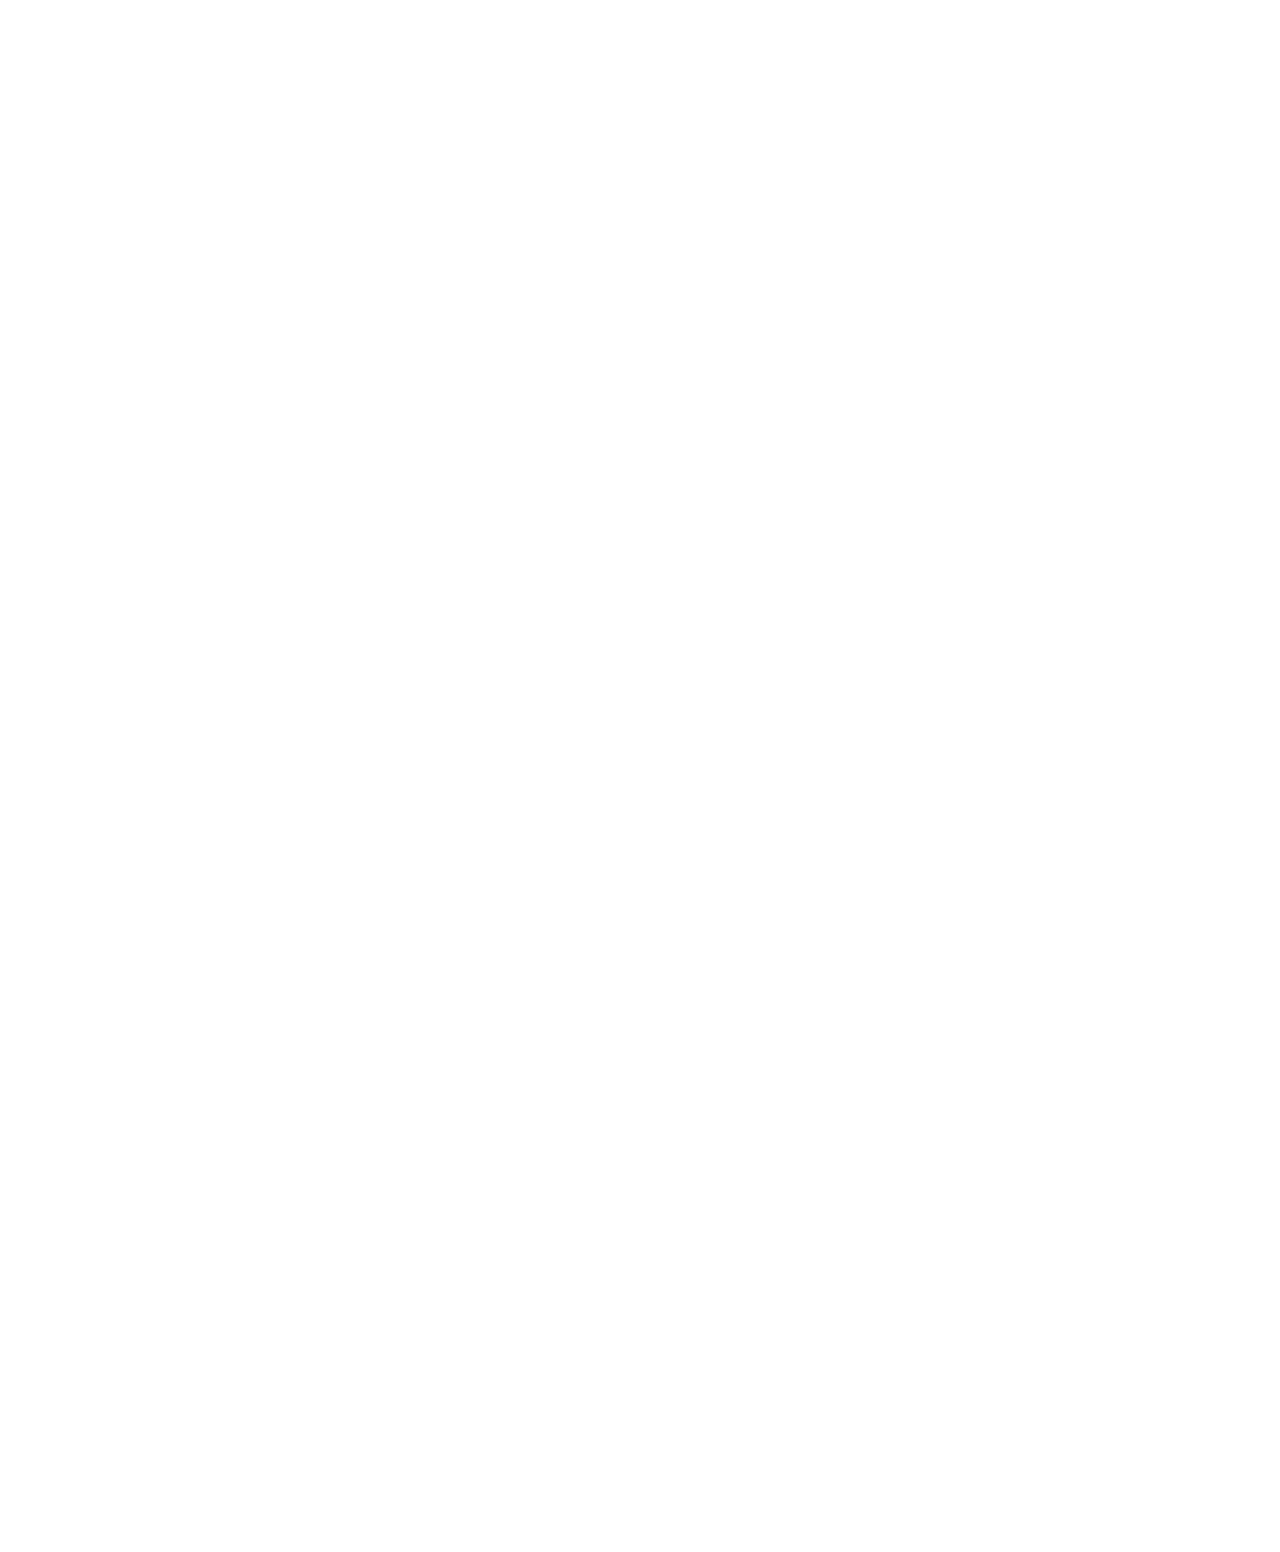
==== index.html @ a2ce95cb "added text animation" ====
<!DOCTYPE html>
<html>
  <head>
    <title>Arindam Nath</title>
    <meta charset="utf-8" />
    <meta
      name="viewport"
      content="width=device-width, initial-scale=1, user-scalable=no"
    />
    <link rel="stylesheet" href="assets/css/main.css" />
    <link rel="icon" type="image/x-icon" href="images/profile.png" />
    <noscript
      ><link rel="stylesheet" href="assets/css/noscript.css"
    /></noscript>
  </head>
  <body class="is-preload">
    <!-- Wrapper-->
    <div id="wrapper">
      <!-- Nav -->
      <nav id="nav">
        <a href="#" class="icon solid fa-home"><span>Home</span></a>
        <a href="#work" class="icon solid fa-folder"><span>Work</span></a>
        <a href="#contact" class="icon solid fa-envelope"
          ><span>Contact</span></a
        >
        <a
          href="https://www.linkedin.com/in/arindam-nath-828334123/"
          target="_blank"
          class="icon brands fa-linkedin"
          ><span>Linkedin</span></a
        >
      </nav>

      <!-- Main -->
      <div id="main">
        <!-- Me -->
        <article id="home" class="panel intro">
          <header>
            <h1 class="animate-charcter">Arindam Nath</h1>
            <p>Full Stack Developer</p>
            <div class="waviy">
              <span style="--i: 1">D</span>
              <span style="--i: 2">E</span>
              <span style="--i: 3">V</span>
              <span style="--i: 4">E</span>
              <span style="--i: 5">L</span>
              <span style="--i: 6">O</span>
              <span style="--i: 7">P</span>
              <span style="--i: 8">E</span>
              <span style="--i: 9">R</span>
            </div>
          </header>
          <a href="#work" class="jumplink pic">
            <span class="arrow icon solid fa-chevron-right"
              ><span>See my work</span></span
            >
            <img src="images/me.jpeg" alt="" />
          </a>
        </article>

        <!-- Work -->
        <article id="work" class="panel">
          <header>
            <h2>Work</h2>
          </header>
          <p>
            Phasellus enim sapien, blandit ullamcorper elementum eu, condimentum
            eu elit. Vestibulum ante ipsum primis in faucibus orci luctus et
            ultrices posuere cubilia luctus elit eget interdum.
          </p>
          <section>
            <div class="row">
              <div class="col-4 col-6-medium col-12-small">
                <a href="#" class="image fit"
                  ><img src="images/pic01.jpg" alt=""
                /></a>
              </div>
              <div class="col-4 col-6-medium col-12-small">
                <a href="#" class="image fit"
                  ><img src="images/pic02.jpg" alt=""
                /></a>
              </div>
              <div class="col-4 col-6-medium col-12-small">
                <a href="#" class="image fit"
                  ><img src="images/pic03.jpg" alt=""
                /></a>
              </div>
              <div class="col-4 col-6-medium col-12-small">
                <a href="#" class="image fit"
                  ><img src="images/pic04.jpg" alt=""
                /></a>
              </div>
              <div class="col-4 col-6-medium col-12-small">
                <a href="#" class="image fit"
                  ><img src="images/pic05.jpg" alt=""
                /></a>
              </div>
              <div class="col-4 col-6-medium col-12-small">
                <a href="#" class="image fit"
                  ><img src="images/pic06.jpg" alt=""
                /></a>
              </div>
              <div class="col-4 col-6-medium col-12-small">
                <a href="#" class="image fit"
                  ><img src="images/pic07.jpg" alt=""
                /></a>
              </div>
              <div class="col-4 col-6-medium col-12-small">
                <a href="#" class="image fit"
                  ><img src="images/pic08.jpg" alt=""
                /></a>
              </div>
              <div class="col-4 col-6-medium col-12-small">
                <a href="#" class="image fit"
                  ><img src="images/pic09.jpg" alt=""
                /></a>
              </div>
              <div class="col-4 col-6-medium col-12-small">
                <a href="#" class="image fit"
                  ><img src="images/pic10.jpg" alt=""
                /></a>
              </div>
              <div class="col-4 col-6-medium col-12-small">
                <a href="#" class="image fit"
                  ><img src="images/pic11.jpg" alt=""
                /></a>
              </div>
              <div class="col-4 col-6-medium col-12-small">
                <a href="#" class="image fit"
                  ><img src="images/pic12.jpg" alt=""
                /></a>
              </div>
            </div>
          </section>
        </article>

        <!-- Contact -->
        <article id="contact" class="panel">
          <header>
            <h2>Contact Me</h2>
          </header>
          <form action="https://formspree.io/f/xgeqvoky" method="POST">
            <div>
              <div class="row">
                <div class="col-6 col-12-medium">
                  <input type="text" name="name" placeholder="Name" />
                </div>
                <div class="col-6 col-12-medium">
                  <input type="text" name="email" placeholder="Email" />
                </div>
                <div class="col-12">
                  <input type="text" name="subject" placeholder="Subject" />
                </div>
                <div class="col-12">
                  <textarea
                    name="message"
                    placeholder="Message"
                    rows="6"
                  ></textarea>
                </div>
                <div class="col-12">
                  <input type="submit" value="Send Message" />
                </div>
              </div>
            </div>
          </form>
        </article>
      </div>
    </div>

    <!-- Scripts -->
    <script src="assets/js/jquery.min.js"></script>
    <script src="assets/js/browser.min.js"></script>
    <script src="assets/js/breakpoints.min.js"></script>
    <script src="assets/js/util.js"></script>
    <script src="assets/js/main.js"></script>
  </body>
</html>
---- assets/css/main.css ----
@import url('https://fonts.googleapis.com/css?family=Source+Sans+Pro:300,400,300italic,400italic');
@import url('fontawesome-all.min.css');

/*
	Astral by HTML5 UP
	html5up.net | @ajlkn
	Free for personal and commercial use under the CCA 3.0 license (html5up.net/license)
*/

html,
body,
div,
span,
applet,
object,
iframe,
h1,
h2,
h3,
h4,
h5,
h6,
p,
blockquote,
pre,
a,
abbr,
acronym,
address,
big,
cite,
code,
del,
dfn,
em,
img,
ins,
kbd,
q,
s,
samp,
small,
strike,
strong,
sub,
sup,
tt,
var,
b,
u,
i,
center,
dl,
dt,
dd,
ol,
ul,
li,
fieldset,
form,
label,
legend,
table,
caption,
tbody,
tfoot,
thead,
tr,
th,
td,
article,
aside,
canvas,
details,
embed,
figure,
figcaption,
footer,
header,
hgroup,
menu,
nav,
output,
ruby,
section,
summary,
time,
mark,
audio,
video {
  margin: 0;
  padding: 0;
  border: 0;
  font-size: 100%;
  font: inherit;
  vertical-align: baseline;
}

article,
aside,
details,
figcaption,
figure,
footer,
header,
hgroup,
menu,
nav,
section {
  display: block;
}

body {
  line-height: 1;
}

ol,
ul {
  list-style: none;
}

blockquote,
q {
  quotes: none;
}

blockquote:before,
blockquote:after,
q:before,
q:after {
  content: '';
  content: none;
}

table {
  border-collapse: collapse;
  border-spacing: 0;
}

body {
  -webkit-text-size-adjust: none;
}

mark {
  background-color: transparent;
  color: inherit;
}

input::-moz-focus-inner {
  border: 0;
  padding: 0;
}

input,
select,
textarea {
  -moz-appearance: none;
  -webkit-appearance: none;
  -ms-appearance: none;
  appearance: none;
}

/* Row */

.row {
  display: flex;
  flex-wrap: wrap;
  box-sizing: border-box;
  align-items: stretch;
}

.row > * {
  box-sizing: border-box;
}

.row.gtr-uniform > * > :last-child {
  margin-bottom: 0;
}

.row.aln-left {
  justify-content: flex-start;
}

.row.aln-center {
  justify-content: center;
}

.row.aln-right {
  justify-content: flex-end;
}

.row.aln-top {
  align-items: flex-start;
}

.row.aln-middle {
  align-items: center;
}

.row.aln-bottom {
  align-items: flex-end;
}

.row > .imp {
  order: -1;
}

.row > .col-1 {
  width: 8.33333%;
}

.row > .off-1 {
  margin-left: 8.33333%;
}

.row > .col-2 {
  width: 16.66667%;
}

.row > .off-2 {
  margin-left: 16.66667%;
}

.row > .col-3 {
  width: 25%;
}

.row > .off-3 {
  margin-left: 25%;
}

.row > .col-4 {
  width: 33.33333%;
}

.row > .off-4 {
  margin-left: 33.33333%;
}

.row > .col-5 {
  width: 41.66667%;
}

.row > .off-5 {
  margin-left: 41.66667%;
}

.row > .col-6 {
  width: 50%;
}

.row > .off-6 {
  margin-left: 50%;
}

.row > .col-7 {
  width: 58.33333%;
}

.row > .off-7 {
  margin-left: 58.33333%;
}

.row > .col-8 {
  width: 66.66667%;
}

.row > .off-8 {
  margin-left: 66.66667%;
}

.row > .col-9 {
  width: 75%;
}

.row > .off-9 {
  margin-left: 75%;
}

.row > .col-10 {
  width: 83.33333%;
}

.row > .off-10 {
  margin-left: 83.33333%;
}

.row > .col-11 {
  width: 91.66667%;
}

.row > .off-11 {
  margin-left: 91.66667%;
}

.row > .col-12 {
  width: 100%;
}

.row > .off-12 {
  margin-left: 100%;
}

.row.gtr-0 {
  margin-top: 0em;
  margin-left: 0em;
}

.row.gtr-0 > * {
  padding: 0em 0 0 0em;
}

.row.gtr-0.gtr-uniform {
  margin-top: 0em;
}

.row.gtr-0.gtr-uniform > * {
  padding-top: 0em;
}

.row.gtr-25 {
  margin-top: -0.3125em;
  margin-left: -0.3125em;
}

.row.gtr-25 > * {
  padding: 0.3125em 0 0 0.3125em;
}

.row.gtr-25.gtr-uniform {
  margin-top: -0.3125em;
}

.row.gtr-25.gtr-uniform > * {
  padding-top: 0.3125em;
}

.row.gtr-50 {
  margin-top: -0.625em;
  margin-left: -0.625em;
}

.row.gtr-50 > * {
  padding: 0.625em 0 0 0.625em;
}

.row.gtr-50.gtr-uniform {
  margin-top: -0.625em;
}

.row.gtr-50.gtr-uniform > * {
  padding-top: 0.625em;
}

.row {
  margin-top: -1.25em;
  margin-left: -1.25em;
}

.row > * {
  padding: 1.25em 0 0 1.25em;
}

.row.gtr-uniform {
  margin-top: -1.25em;
}

.row.gtr-uniform > * {
  padding-top: 1.25em;
}

.row.gtr-150 {
  margin-top: -1.875em;
  margin-left: -1.875em;
}

.row.gtr-150 > * {
  padding: 1.875em 0 0 1.875em;
}

.row.gtr-150.gtr-uniform {
  margin-top: -1.875em;
}

.row.gtr-150.gtr-uniform > * {
  padding-top: 1.875em;
}

.row.gtr-200 {
  margin-top: -2.5em;
  margin-left: -2.5em;
}

.row.gtr-200 > * {
  padding: 2.5em 0 0 2.5em;
}

.row.gtr-200.gtr-uniform {
  margin-top: -2.5em;
}

.row.gtr-200.gtr-uniform > * {
  padding-top: 2.5em;
}

@media screen and (max-width: 1680px) {
  .row {
    display: flex;
    flex-wrap: wrap;
    box-sizing: border-box;
    align-items: stretch;
  }

  .row > * {
    box-sizing: border-box;
  }

  .row.gtr-uniform > * > :last-child {
    margin-bottom: 0;
  }

  .row.aln-left {
    justify-content: flex-start;
  }

  .row.aln-center {
    justify-content: center;
  }

  .row.aln-right {
    justify-content: flex-end;
  }

  .row.aln-top {
    align-items: flex-start;
  }

  .row.aln-middle {
    align-items: center;
  }

  .row.aln-bottom {
    align-items: flex-end;
  }

  .row > .imp-xlarge {
    order: -1;
  }

  .row > .col-1-xlarge {
    width: 8.33333%;
  }

  .row > .off-1-xlarge {
    margin-left: 8.33333%;
  }

  .row > .col-2-xlarge {
    width: 16.66667%;
  }

  .row > .off-2-xlarge {
    margin-left: 16.66667%;
  }

  .row > .col-3-xlarge {
    width: 25%;
  }

  .row > .off-3-xlarge {
    margin-left: 25%;
  }

  .row > .col-4-xlarge {
    width: 33.33333%;
  }

  .row > .off-4-xlarge {
    margin-left: 33.33333%;
  }

  .row > .col-5-xlarge {
    width: 41.66667%;
  }

  .row > .off-5-xlarge {
    margin-left: 41.66667%;
  }

  .row > .col-6-xlarge {
    width: 50%;
  }

  .row > .off-6-xlarge {
    margin-left: 50%;
  }

  .row > .col-7-xlarge {
    width: 58.33333%;
  }

  .row > .off-7-xlarge {
    margin-left: 58.33333%;
  }

  .row > .col-8-xlarge {
    width: 66.66667%;
  }

  .row > .off-8-xlarge {
    margin-left: 66.66667%;
  }

  .row > .col-9-xlarge {
    width: 75%;
  }

  .row > .off-9-xlarge {
    margin-left: 75%;
  }

  .row > .col-10-xlarge {
    width: 83.33333%;
  }

  .row > .off-10-xlarge {
    margin-left: 83.33333%;
  }

  .row > .col-11-xlarge {
    width: 91.66667%;
  }

  .row > .off-11-xlarge {
    margin-left: 91.66667%;
  }

  .row > .col-12-xlarge {
    width: 100%;
  }

  .row > .off-12-xlarge {
    margin-left: 100%;
  }

  .row.gtr-0 {
    margin-top: 0em;
    margin-left: 0em;
  }

  .row.gtr-0 > * {
    padding: 0em 0 0 0em;
  }

  .row.gtr-0.gtr-uniform {
    margin-top: 0em;
  }

  .row.gtr-0.gtr-uniform > * {
    padding-top: 0em;
  }

  .row.gtr-25 {
    margin-top: -0.3125em;
    margin-left: -0.3125em;
  }

  .row.gtr-25 > * {
    padding: 0.3125em 0 0 0.3125em;
  }

  .row.gtr-25.gtr-uniform {
    margin-top: -0.3125em;
  }

  .row.gtr-25.gtr-uniform > * {
    padding-top: 0.3125em;
  }

  .row.gtr-50 {
    margin-top: -0.625em;
    margin-left: -0.625em;
  }

  .row.gtr-50 > * {
    padding: 0.625em 0 0 0.625em;
  }

  .row.gtr-50.gtr-uniform {
    margin-top: -0.625em;
  }

  .row.gtr-50.gtr-uniform > * {
    padding-top: 0.625em;
  }

  .row {
    margin-top: -1.25em;
    margin-left: -1.25em;
  }

  .row > * {
    padding: 1.25em 0 0 1.25em;
  }

  .row.gtr-uniform {
    margin-top: -1.25em;
  }

  .row.gtr-uniform > * {
    padding-top: 1.25em;
  }

  .row.gtr-150 {
    margin-top: -1.875em;
    margin-left: -1.875em;
  }

  .row.gtr-150 > * {
    padding: 1.875em 0 0 1.875em;
  }

  .row.gtr-150.gtr-uniform {
    margin-top: -1.875em;
  }

  .row.gtr-150.gtr-uniform > * {
    padding-top: 1.875em;
  }

  .row.gtr-200 {
    margin-top: -2.5em;
    margin-left: -2.5em;
  }

  .row.gtr-200 > * {
    padding: 2.5em 0 0 2.5em;
  }

  .row.gtr-200.gtr-uniform {
    margin-top: -2.5em;
  }

  .row.gtr-200.gtr-uniform > * {
    padding-top: 2.5em;
  }
}

@media screen and (max-width: 1280px) {
  .row {
    display: flex;
    flex-wrap: wrap;
    box-sizing: border-box;
    align-items: stretch;
  }

  .row > * {
    box-sizing: border-box;
  }

  .row.gtr-uniform > * > :last-child {
    margin-bottom: 0;
  }

  .row.aln-left {
    justify-content: flex-start;
  }

  .row.aln-center {
    justify-content: center;
  }

  .row.aln-right {
    justify-content: flex-end;
  }

  .row.aln-top {
    align-items: flex-start;
  }

  .row.aln-middle {
    align-items: center;
  }

  .row.aln-bottom {
    align-items: flex-end;
  }

  .row > .imp-large {
    order: -1;
  }

  .row > .col-1-large {
    width: 8.33333%;
  }

  .row > .off-1-large {
    margin-left: 8.33333%;
  }

  .row > .col-2-large {
    width: 16.66667%;
  }

  .row > .off-2-large {
    margin-left: 16.66667%;
  }

  .row > .col-3-large {
    width: 25%;
  }

  .row > .off-3-large {
    margin-left: 25%;
  }

  .row > .col-4-large {
    width: 33.33333%;
  }

  .row > .off-4-large {
    margin-left: 33.33333%;
  }

  .row > .col-5-large {
    width: 41.66667%;
  }

  .row > .off-5-large {
    margin-left: 41.66667%;
  }

  .row > .col-6-large {
    width: 50%;
  }

  .row > .off-6-large {
    margin-left: 50%;
  }

  .row > .col-7-large {
    width: 58.33333%;
  }

  .row > .off-7-large {
    margin-left: 58.33333%;
  }

  .row > .col-8-large {
    width: 66.66667%;
  }

  .row > .off-8-large {
    margin-left: 66.66667%;
  }

  .row > .col-9-large {
    width: 75%;
  }

  .row > .off-9-large {
    margin-left: 75%;
  }

  .row > .col-10-large {
    width: 83.33333%;
  }

  .row > .off-10-large {
    margin-left: 83.33333%;
  }

  .row > .col-11-large {
    width: 91.66667%;
  }

  .row > .off-11-large {
    margin-left: 91.66667%;
  }

  .row > .col-12-large {
    width: 100%;
  }

  .row > .off-12-large {
    margin-left: 100%;
  }

  .row.gtr-0 {
    margin-top: 0em;
    margin-left: 0em;
  }

  .row.gtr-0 > * {
    padding: 0em 0 0 0em;
  }

  .row.gtr-0.gtr-uniform {
    margin-top: 0em;
  }

  .row.gtr-0.gtr-uniform > * {
    padding-top: 0em;
  }

  .row.gtr-25 {
    margin-top: -0.3125em;
    margin-left: -0.3125em;
  }

  .row.gtr-25 > * {
    padding: 0.3125em 0 0 0.3125em;
  }

  .row.gtr-25.gtr-uniform {
    margin-top: -0.3125em;
  }

  .row.gtr-25.gtr-uniform > * {
    padding-top: 0.3125em;
  }

  .row.gtr-50 {
    margin-top: -0.625em;
    margin-left: -0.625em;
  }

  .row.gtr-50 > * {
    padding: 0.625em 0 0 0.625em;
  }

  .row.gtr-50.gtr-uniform {
    margin-top: -0.625em;
  }

  .row.gtr-50.gtr-uniform > * {
    padding-top: 0.625em;
  }

  .row {
    margin-top: -1.25em;
    margin-left: -1.25em;
  }

  .row > * {
    padding: 1.25em 0 0 1.25em;
  }

  .row.gtr-uniform {
    margin-top: -1.25em;
  }

  .row.gtr-uniform > * {
    padding-top: 1.25em;
  }

  .row.gtr-150 {
    margin-top: -1.875em;
    margin-left: -1.875em;
  }

  .row.gtr-150 > * {
    padding: 1.875em 0 0 1.875em;
  }

  .row.gtr-150.gtr-uniform {
    margin-top: -1.875em;
  }

  .row.gtr-150.gtr-uniform > * {
    padding-top: 1.875em;
  }

  .row.gtr-200 {
    margin-top: -2.5em;
    margin-left: -2.5em;
  }

  .row.gtr-200 > * {
    padding: 2.5em 0 0 2.5em;
  }

  .row.gtr-200.gtr-uniform {
    margin-top: -2.5em;
  }

  .row.gtr-200.gtr-uniform > * {
    padding-top: 2.5em;
  }
}

@media screen and (max-width: 980px) {
  .row {
    display: flex;
    flex-wrap: wrap;
    box-sizing: border-box;
    align-items: stretch;
  }

  .row > * {
    box-sizing: border-box;
  }

  .row.gtr-uniform > * > :last-child {
    margin-bottom: 0;
  }

  .row.aln-left {
    justify-content: flex-start;
  }

  .row.aln-center {
    justify-content: center;
  }

  .row.aln-right {
    justify-content: flex-end;
  }

  .row.aln-top {
    align-items: flex-start;
  }

  .row.aln-middle {
    align-items: center;
  }

  .row.aln-bottom {
    align-items: flex-end;
  }

  .row > .imp-medium {
    order: -1;
  }

  .row > .col-1-medium {
    width: 8.33333%;
  }

  .row > .off-1-medium {
    margin-left: 8.33333%;
  }

  .row > .col-2-medium {
    width: 16.66667%;
  }

  .row > .off-2-medium {
    margin-left: 16.66667%;
  }

  .row > .col-3-medium {
    width: 25%;
  }

  .row > .off-3-medium {
    margin-left: 25%;
  }

  .row > .col-4-medium {
    width: 33.33333%;
  }

  .row > .off-4-medium {
    margin-left: 33.33333%;
  }

  .row > .col-5-medium {
    width: 41.66667%;
  }

  .row > .off-5-medium {
    margin-left: 41.66667%;
  }

  .row > .col-6-medium {
    width: 50%;
  }

  .row > .off-6-medium {
    margin-left: 50%;
  }

  .row > .col-7-medium {
    width: 58.33333%;
  }

  .row > .off-7-medium {
    margin-left: 58.33333%;
  }

  .row > .col-8-medium {
    width: 66.66667%;
  }

  .row > .off-8-medium {
    margin-left: 66.66667%;
  }

  .row > .col-9-medium {
    width: 75%;
  }

  .row > .off-9-medium {
    margin-left: 75%;
  }

  .row > .col-10-medium {
    width: 83.33333%;
  }

  .row > .off-10-medium {
    margin-left: 83.33333%;
  }

  .row > .col-11-medium {
    width: 91.66667%;
  }

  .row > .off-11-medium {
    margin-left: 91.66667%;
  }

  .row > .col-12-medium {
    width: 100%;
  }

  .row > .off-12-medium {
    margin-left: 100%;
  }

  .row.gtr-0 {
    margin-top: 0em;
    margin-left: 0em;
  }

  .row.gtr-0 > * {
    padding: 0em 0 0 0em;
  }

  .row.gtr-0.gtr-uniform {
    margin-top: 0em;
  }

  .row.gtr-0.gtr-uniform > * {
    padding-top: 0em;
  }

  .row.gtr-25 {
    margin-top: -0.3125em;
    margin-left: -0.3125em;
  }

  .row.gtr-25 > * {
    padding: 0.3125em 0 0 0.3125em;
  }

  .row.gtr-25.gtr-uniform {
    margin-top: -0.3125em;
  }

  .row.gtr-25.gtr-uniform > * {
    padding-top: 0.3125em;
  }

  .row.gtr-50 {
    margin-top: -0.625em;
    margin-left: -0.625em;
  }

  .row.gtr-50 > * {
    padding: 0.625em 0 0 0.625em;
  }

  .row.gtr-50.gtr-uniform {
    margin-top: -0.625em;
  }

  .row.gtr-50.gtr-uniform > * {
    padding-top: 0.625em;
  }

  .row {
    margin-top: -1.25em;
    margin-left: -1.25em;
  }

  .row > * {
    padding: 1.25em 0 0 1.25em;
  }

  .row.gtr-uniform {
    margin-top: -1.25em;
  }

  .row.gtr-uniform > * {
    padding-top: 1.25em;
  }

  .row.gtr-150 {
    margin-top: -1.875em;
    margin-left: -1.875em;
  }

  .row.gtr-150 > * {
    padding: 1.875em 0 0 1.875em;
  }

  .row.gtr-150.gtr-uniform {
    margin-top: -1.875em;
  }

  .row.gtr-150.gtr-uniform > * {
    padding-top: 1.875em;
  }

  .row.gtr-200 {
    margin-top: -2.5em;
    margin-left: -2.5em;
  }

  .row.gtr-200 > * {
    padding: 2.5em 0 0 2.5em;
  }

  .row.gtr-200.gtr-uniform {
    margin-top: -2.5em;
  }

  .row.gtr-200.gtr-uniform > * {
    padding-top: 2.5em;
  }
}

@media screen and (max-width: 736px) {
  .row {
    display: flex;
    flex-wrap: wrap;
    box-sizing: border-box;
    align-items: stretch;
  }

  .row > * {
    box-sizing: border-box;
  }

  .row.gtr-uniform > * > :last-child {
    margin-bottom: 0;
  }

  .row.aln-left {
    justify-content: flex-start;
  }

  .row.aln-center {
    justify-content: center;
  }

  .row.aln-right {
    justify-content: flex-end;
  }

  .row.aln-top {
    align-items: flex-start;
  }

  .row.aln-middle {
    align-items: center;
  }

  .row.aln-bottom {
    align-items: flex-end;
  }

  .row > .imp-small {
    order: -1;
  }

  .row > .col-1-small {
    width: 8.33333%;
  }

  .row > .off-1-small {
    margin-left: 8.33333%;
  }

  .row > .col-2-small {
    width: 16.66667%;
  }

  .row > .off-2-small {
    margin-left: 16.66667%;
  }

  .row > .col-3-small {
    width: 25%;
  }

  .row > .off-3-small {
    margin-left: 25%;
  }

  .row > .col-4-small {
    width: 33.33333%;
  }

  .row > .off-4-small {
    margin-left: 33.33333%;
  }

  .row > .col-5-small {
    width: 41.66667%;
  }

  .row > .off-5-small {
    margin-left: 41.66667%;
  }

  .row > .col-6-small {
    width: 50%;
  }

  .row > .off-6-small {
    margin-left: 50%;
  }

  .row > .col-7-small {
    width: 58.33333%;
  }

  .row > .off-7-small {
    margin-left: 58.33333%;
  }

  .row > .col-8-small {
    width: 66.66667%;
  }

  .row > .off-8-small {
    margin-left: 66.66667%;
  }

  .row > .col-9-small {
    width: 75%;
  }

  .row > .off-9-small {
    margin-left: 75%;
  }

  .row > .col-10-small {
    width: 83.33333%;
  }

  .row > .off-10-small {
    margin-left: 83.33333%;
  }

  .row > .col-11-small {
    width: 91.66667%;
  }

  .row > .off-11-small {
    margin-left: 91.66667%;
  }

  .row > .col-12-small {
    width: 100%;
  }

  .row > .off-12-small {
    margin-left: 100%;
  }

  .row.gtr-0 {
    margin-top: 0em;
    margin-left: 0em;
  }

  .row.gtr-0 > * {
    padding: 0em 0 0 0em;
  }

  .row.gtr-0.gtr-uniform {
    margin-top: 0em;
  }

  .row.gtr-0.gtr-uniform > * {
    padding-top: 0em;
  }

  .row.gtr-25 {
    margin-top: -0.3125em;
    margin-left: -0.3125em;
  }

  .row.gtr-25 > * {
    padding: 0.3125em 0 0 0.3125em;
  }

  .row.gtr-25.gtr-uniform {
    margin-top: -0.3125em;
  }

  .row.gtr-25.gtr-uniform > * {
    padding-top: 0.3125em;
  }

  .row.gtr-50 {
    margin-top: -0.625em;
    margin-left: -0.625em;
  }

  .row.gtr-50 > * {
    padding: 0.625em 0 0 0.625em;
  }

  .row.gtr-50.gtr-uniform {
    margin-top: -0.625em;
  }

  .row.gtr-50.gtr-uniform > * {
    padding-top: 0.625em;
  }

  .row {
    margin-top: -1.25em;
    margin-left: -1.25em;
  }

  .row > * {
    padding: 1.25em 0 0 1.25em;
  }

  .row.gtr-uniform {
    margin-top: -1.25em;
  }

  .row.gtr-uniform > * {
    padding-top: 1.25em;
  }

  .row.gtr-150 {
    margin-top: -1.875em;
    margin-left: -1.875em;
  }

  .row.gtr-150 > * {
    padding: 1.875em 0 0 1.875em;
  }

  .row.gtr-150.gtr-uniform {
    margin-top: -1.875em;
  }

  .row.gtr-150.gtr-uniform > * {
    padding-top: 1.875em;
  }

  .row.gtr-200 {
    margin-top: -2.5em;
    margin-left: -2.5em;
  }

  .row.gtr-200 > * {
    padding: 2.5em 0 0 2.5em;
  }

  .row.gtr-200.gtr-uniform {
    margin-top: -2.5em;
  }

  .row.gtr-200.gtr-uniform > * {
    padding-top: 2.5em;
  }
}

/* Basic */

html {
  box-sizing: border-box;
}

*,
*:before,
*:after {
  box-sizing: inherit;
}

body {
  background-image: url('images/overlay.png'), url('images/bg.jpg');
  background-repeat: repeat, no-repeat;
  background-size: auto, 100% 100%;
  background-attachment: fixed;
  overflow-y: scroll;
}

body.is-preload *,
body.is-preload *:before,
body.is-preload *:after {
  -moz-animation: none !important;
  -webkit-animation: none !important;
  -ms-animation: none !important;
  animation: none !important;
  -moz-transition: none !important;
  -webkit-transition: none !important;
  -ms-transition: none !important;
  transition: none !important;
}

body,
input,
textarea,
select {
  font-family: 'Source Sans Pro', sans-serif;
  font-weight: 300;
  color: #777777;
  font-size: 20pt;
  line-height: 1.75em;
}

@media screen and (max-width: 1680px) {
  body,
  input,
  textarea,
  select {
    font-size: 15pt;
  }
}

@media screen and (max-width: 1280px) {
  body,
  input,
  textarea,
  select {
    font-size: 14pt;
  }
}

@media screen and (max-width: 736px) {
  body,
  input,
  textarea,
  select {
    font-size: 12pt;
  }
}

@media screen and (max-width: 360px) {
  body,
  input,
  textarea,
  select {
    font-size: 11pt;
  }
}

strong,
b,
h1,
h2,
h3,
h4,
h5,
h6 {
  font-weight: 400;
  color: #363636;
}

h1 {
  font-size: 2.4em;
  letter-spacing: -0.015em;
}

h2 {
  font-size: 1.8em;
  letter-spacing: -0.015em;
}

h3,
h4,
h5,
h6 {
  font-size: 1.25em;
  letter-spacing: -0.015em;
}

@media screen and (max-width: 736px) {
  h1 {
    font-size: 1.75em;
  }

  h2 {
    font-size: 1.375em;
  }

  h3,
  h4,
  h5,
  h6 {
    font-size: 1em;
  }
}

blockquote {
  border-left: solid 0.5em #ddd;
  padding: 1em 0 1em 2em;
  font-style: italic;
}

em,
i {
  font-style: italic;
}

hr {
  border: 0;
  border-top: solid 1px #ddd;
  padding: 1.5em 0 0 0;
  margin: 1.75em 0 0 0;
}

sub {
  position: relative;
  top: 0.5em;
  font-size: 0.8em;
}

sup {
  position: relative;
  top: -0.5em;
  font-size: 0.8em;
}

br.clear {
  clear: both;
}

p,
ul,
ol,
dl,
table,
blockquote,
form {
  margin-bottom: 2em;
}

/* Table */

table {
  width: 100%;
}

table.default tbody tr {
  border-bottom: solid 1px #f4f4f4;
}

table.default td {
  padding: 0.5em 1em 0.5em 1em;
}

table.default th {
  text-align: left;
  font-weight: 400;
  padding: 0.5em 1em 0.5em 1em;
}

table.default thead {
  border-bottom: solid 2px #f4f4f4;
}

/* Form */

form label {
  display: block;
  font-weight: 400;
  color: #363636;
  margin: 0 0 1em 0;
}

form input[type='text'],
form input[type='email'],
form input[type='password'],
form select,
form textarea {
  -webkit-appearance: none;
  border: 0;
  background: #f4f4f4;
  padding: 0.75em;
  width: 100%;
  -moz-transition: background-color 0.25s ease-in-out;
  -webkit-transition: background-color 0.25s ease-in-out;
  -ms-transition: background-color 0.25s ease-in-out;
  transition: background-color 0.25s ease-in-out;
}

form input[type='text']:focus,
form input[type='email']:focus,
form input[type='password']:focus,
form select:focus,
form textarea:focus {
  background: #f8f8f8;
}

form input[type='text'],
form input[type='email'],
form input[type='password'],
form select {
  line-height: 1.35em;
}

form ::-webkit-input-placeholder {
  color: #999;
}

form :-moz-placeholder {
  color: #999;
}

form ::-moz-placeholder {
  color: #999;
}

form :-ms-input-placeholder {
  color: #999;
}

/* Section/Article */

section,
article {
  margin-bottom: 3em;
}

section > :last-child,
section:last-child,
article > :last-child,
article:last-child {
  margin-bottom: 0;
}

header {
  margin: 0 0 1.5em 0;
}

header > p {
  margin: 0.5em 0 0 0;
  color: #aaa;
}

@media screen and (max-width: 736px) {
  header {
    margin: 0 0 1em 0;
  }
}

/* Image */

.image {
  display: inline-block;
}

.image img {
  display: block;
  width: 100%;
}

.image.fit {
  display: block;
  width: 100%;
}

.image.featured {
  display: block;
  width: 100%;
  margin: 0 0 2em 0;
}

.image.left {
  float: left;
  margin: 0 2em 2em 0;
}

.image.centered {
  display: block;
  margin: 0 0 2em 0;
}

.image.centered img {
  margin: 0 auto;
  width: auto;
}

/* Button */

input[type='button'],
input[type='submit'],
input[type='reset'],
button,
.button {
  -moz-transition: background-color 0.25s ease-in-out;
  -webkit-transition: background-color 0.25s ease-in-out;
  -ms-transition: background-color 0.25s ease-in-out;
  transition: background-color 0.25s ease-in-out;
  -webkit-appearance: none;
  display: inline-block;
  background-color: #222222;
  color: #ffffff;
  border: 0;
  cursor: pointer;
  outline: 0;
  padding: 0.7em 1.5em 0.7em 1.5em;
}

input[type='button']:hover,
input[type='submit']:hover,
input[type='reset']:hover,
button:hover,
.button:hover {
  background-color: #333333;
}

input[type='button']:active,
input[type='submit']:active,
input[type='reset']:active,
button:active,
.button:active {
  background-color: #444444;
}

input[type='button'].alt,
input[type='submit'].alt,
input[type='reset'].alt,
button.alt,
.button.alt {
  background-color: #777777;
}

input[type='button'].alt:hover,
input[type='submit'].alt:hover,
input[type='reset'].alt:hover,
button.alt:hover,
.button.alt:hover {
  background-color: #888888;
}

input[type='button'].alt:active,
input[type='submit'].alt:active,
input[type='reset'].alt:active,
button.alt:active,
.button.alt:active {
  background-color: #999999;
}

input[type='button'].small,
input[type='submit'].small,
input[type='reset'].small,
button.small,
.button.small {
  font-size: 0.75em;
}

input[type='button'].large,
input[type='submit'].large,
input[type='reset'].large,
button.large,
.button.large {
  font-size: 1.25em;
  padding: 0.5em 1.25em 0.5em 1.25em;
}

input[type='button'].xlarge,
input[type='submit'].xlarge,
input[type='reset'].xlarge,
button.xlarge,
.button.xlarge {
  font-size: 1.5em;
  padding: 0.5em 1.25em 0.5em 1.25em;
}

@media screen and (max-width: 736px) {
  input[type='button'],
  input[type='submit'],
  input[type='reset'],
  button,
  .button {
    width: 100%;
  }
}

/* List */

ul {
  list-style: disc;
  padding-left: 1em;
}

ul li {
  padding-left: 0.5em;
}

ol {
  list-style: decimal;
  padding-left: 1.25em;
}

ol li {
  padding-left: 0.25em;
}

/* Actions */

ul.actions {
  list-style: none;
  padding-left: 0;
}

ul.actions li {
  display: inline-block;
  padding-left: 0;
  margin: 0 0 0 0.5em;
}

ul.actions li:first-child {
  margin-left: 0;
}

@media screen and (max-width: 736px) {
  ul.actions li {
    display: block;
    margin: 0.75em 0 0 0;
  }

  ul.actions li:first-child {
    margin-top: 0;
  }
}

/* Icons */

.icon {
  text-decoration: none;
  position: relative;
  text-decoration: none;
}

.icon:before {
  -moz-osx-font-smoothing: grayscale;
  -webkit-font-smoothing: antialiased;
  display: inline-block;
  font-style: normal;
  font-variant: normal;
  text-rendering: auto;
  line-height: 1;
  text-transform: none !important;
  font-family: 'Font Awesome 5 Free';
  font-weight: 400;
}

.icon.solid:before {
  font-weight: 900;
}

.icon.brands:before {
  font-family: 'Font Awesome 5 Brands';
}

.icon:before {
  line-height: inherit;
}

.icon > .label {
  display: none;
}

/* Nav */

#nav {
  text-align: center;
  height: 4.25em;
  cursor: default;
}

#nav a {
  position: relative;
  display: inline-block;
  color: #ffffff;
  width: 1em;
  height: 1em;
  line-height: 0.9em;
  font-size: 2.5em;
  margin: 0 0.25em 0 0.25em;
  opacity: 0.35;
  outline: 0;
  -moz-transition: opacity 0.25s ease-in-out;
  -webkit-transition: opacity 0.25s ease-in-out;
  -ms-transition: opacity 0.25s ease-in-out;
  transition: opacity 0.25s ease-in-out;
}

#nav a.icon:before {
  padding-right: 0;
}

#nav a:before {
  font-size: 0.8em;
}

#nav a:after {
  content: '';
  display: block;
  position: absolute;
  left: 50%;
  bottom: -0.75em;
  margin-left: -0.5em;
  border-bottom: solid 0em #ffffff;
  border-left: solid 0.5em transparent;
  border-right: solid 0.5em transparent;
  -moz-transition: border-bottom-width 0.25s ease-in-out;
  -webkit-transition: border-bottom-width 0.25s ease-in-out;
  -ms-transition: border-bottom-width 0.25s ease-in-out;
  transition: border-bottom-width 0.25s ease-in-out;
}

#nav a span {
  display: block;
  position: absolute;
  background: #222222;
  color: #ffffff;
  top: -2.75em;
  font-size: 0.3em;
  height: 2.25em;
  line-height: 2.25em;
  left: 50%;
  opacity: 0;
  -moz-transition: opacity 0.25s ease-in-out;
  -webkit-transition: opacity 0.25s ease-in-out;
  -ms-transition: opacity 0.25s ease-in-out;
  transition: opacity 0.25s ease-in-out;
  width: 5.5em;
  margin-left: -2.75em;
}

#nav a span:after {
  content: '';
  display: block;
  position: absolute;
  bottom: -0.4em;
  left: 50%;
  margin-left: -0.6em;
  border-top: solid 0.6em #222222;
  border-left: solid 0.6em transparent;
  border-right: solid 0.6em transparent;
}

#nav a:hover {
  opacity: 1;
}

#nav a:hover span {
  opacity: 1;
}

#nav a.active {
  opacity: 1;
}

#nav a.active:after {
  border-bottom-width: 0.5em;
}

@media screen and (max-width: 980px) {
  #nav a span {
    display: none;
  }
}

/* Wrapper */

#wrapper {
  width: 45em;
  margin: 0 auto;
  min-height: 100vh;
  max-width: 100%;
  padding: 4em 0;
  display: -moz-flex;
  display: -webkit-flex;
  display: -ms-flex;
  display: flex;
  -moz-flex-direction: column;
  -webkit-flex-direction: column;
  -ms-flex-direction: column;
  flex-direction: column;
  -moz-align-items: center;
  -webkit-align-items: center;
  -ms-align-items: center;
  align-items: center;
  -moz-justify-content: center;
  -webkit-justify-content: center;
  -ms-justify-content: center;
  justify-content: center;
  -moz-transition: opacity 1s ease-in-out;
  -webkit-transition: opacity 1s ease-in-out;
  -ms-transition: opacity 1s ease-in-out;
  transition: opacity 1s ease-in-out;
}

body.is-preload #wrapper {
  opacity: 0;
}

@media screen and (max-width: 1280px) {
  #wrapper {
    padding: 3em 0;
    max-width: calc(100% - 6em);
  }
}

@media screen and (max-width: 980px) {
  #wrapper {
    padding: 1.5em 0;
    max-width: calc(100% - 8em);
  }
}

@media screen and (max-width: 736px) {
  #wrapper {
    padding: 1em 0;
    max-width: calc(100% - 2em);
  }
}

@media screen and (max-width: 360px) {
  #wrapper {
    padding: 1em 0;
    max-width: 100%;
  }
}

/* Main */

#main {
  position: relative;
  overflow: hidden;
  width: 100%;
  background: #ffffff;
  box-shadow: 0px 1px 0px 0px rgba(0, 0, 0, 0.25);
  -moz-transition: min-height 0.5s ease-in-out, max-height 0.5s ease-in-out;
  -webkit-transition: min-height 0.5s ease-in-out, max-height 0.5s ease-in-out;
  -ms-transition: min-height 0.5s ease-in-out, max-height 0.5s ease-in-out;
  transition: min-height 0.5s ease-in-out, max-height 0.5s ease-in-out;
}

#main > .panel {
  -moz-transition: opacity 0.25s ease-in-out;
  -webkit-transition: opacity 0.25s ease-in-out;
  -ms-transition: opacity 0.25s ease-in-out;
  transition: opacity 0.25s ease-in-out;
  margin-bottom: 0;
  position: relative;
  padding: 3.5em 2.5em 2.5em 2.5em;
  width: 100%;
}

#main > .panel.inactive {
  opacity: 0;
}

@media screen and (max-width: 736px) {
  #main > .panel {
    padding: 2em 1.5em 1.5em 1.5em;
  }
}

#main > .panel.intro {
  padding: 0;
  height: 20em;
  display: -moz-flex;
  display: -webkit-flex;
  display: -ms-flex;
  display: flex;
  -moz-flex-direction: row;
  -webkit-flex-direction: row;
  -ms-flex-direction: row;
  flex-direction: row;
  -moz-align-items: center;
  -webkit-align-items: center;
  -ms-align-items: center;
  align-items: center;
}

h1 {
  text-transform: uppercase;
  background-image: linear-gradient(
    -225deg,
    #231557 0%,
    #44107a 29%,
    #ff1361 67%,
    #fff800 100%
  );
  background-size: auto auto;
  background-clip: border-box;
  background-size: 200% auto;
  color: #fff;
  background-clip: text;
  /* text-fill-color: transparent; */
  -webkit-background-clip: text;
  -webkit-text-fill-color: transparent;
  animation: textclip 2s linear infinite;
  display: inline-block;
}

@keyframes textclip {
  to {
    background-position: 200% center;
  }
}

.waviy {
  position: relative;
  -webkit-box-reflect: below -20px linear-gradient(transparent, rgba(0, 0, 0, 0.2));
  font-size: 60px;
}
.waviy span {
  font-family: 'Alfa Slab One', cursive;
  position: relative;
  display: inline-block;
  color: #fff;
  text-transform: uppercase;
  animation: waviy 1s infinite;
  animation-delay: calc(0.1s * var(--i));
}
@keyframes waviy {
  0%,
  40%,
  100% {
    transform: translateY(0);
  }
  20% {
    transform: translateY(-20px);
  }
}

#main > .panel.intro .pic {
  text-decoration: none;
  position: relative;
  -moz-flex-grow: 0;
  -webkit-flex-grow: 0;
  -ms-flex-grow: 0;
  flex-grow: 0;
  -moz-flex-shrink: 0;
  -webkit-flex-shrink: 0;
  -ms-flex-shrink: 0;
  flex-shrink: 0;
  width: 17em;
  height: 100%;
}

#main > .panel.intro .pic:before {
  content: '';
  position: absolute;
  top: 0;
  left: 0;
  background: url('images/overlay.png');
  width: 100%;
  height: 100%;
  z-index: 1;
}

#main > .panel.intro .pic img {
  position: relative;
  display: block;
  position: absolute;
  top: 0;
  left: 0;
  width: 100%;
  height: 100%;
  -moz-object-fit: cover;
  -webkit-object-fit: cover;
  -ms-object-fit: cover;
  object-fit: cover;
  -moz-object-position: center;
  -webkit-object-position: center;
  -ms-object-position: center;
  object-position: center;
}

#main > .panel.intro .pic .arrow {
  display: block;
  position: absolute;
  right: 0;
  top: 50%;
  margin-top: -1.375em;
  width: 2.75em;
  height: 2.75em;
  background: #000;
  background: rgba(0, 0, 0, 0.75);
  color: #ffffff;
  text-align: center;
  line-height: 2.75em;
  font-size: 1.5em;
  z-index: 1;
  -moz-transition: width 0.15s ease-in-out, padding-right 0.15s ease-in-out;
  -webkit-transition: width 0.15s ease-in-out, padding-right 0.15s ease-in-out;
  -ms-transition: width 0.15s ease-in-out, padding-right 0.15s ease-in-out;
  transition: width 0.15s ease-in-out, padding-right 0.15s ease-in-out;
}

#main > .panel.intro .pic .arrow:before {
  position: relative;
  padding-right: 0;
  top: 0.125em;
}

#main > .panel.intro .pic .arrow span {
  display: block;
  text-indent: -9999px;
}

#main > .panel.intro .pic:hover .arrow {
  width: 3em;
  padding-right: 0.25em;
}

#main > .panel.intro header {
  -moz-flex-grow: 1;
  -webkit-flex-grow: 1;
  -ms-flex-grow: 1;
  flex-grow: 1;
  -moz-flex-shrink: 1;
  -webkit-flex-shrink: 1;
  -ms-flex-shrink: 1;
  flex-shrink: 1;
  padding: 3.5em 2.5em;
  margin-bottom: 0;
  width: 100%;
}

#main > .panel.intro header h1 {
  line-height: 1.25em;
  margin-bottom: 0;
}

#main > .panel.intro header p {
  letter-spacing: -0.015em;
  font-size: 1.25em;
  margin: 0.25em 0 0 0;
}

@media screen and (max-width: 980px) {
  #main > .panel.intro {
    -moz-flex-direction: column;
    -webkit-flex-direction: column;
    -ms-flex-direction: column;
    flex-direction: column;
    height: auto;
  }

  #main > .panel.intro .pic {
    height: 25em;
    width: 100%;
  }

  #main > .panel.intro header {
    padding: 4em;
    text-align: center;
  }
}

@media screen and (max-width: 736px) {
  #main > .panel.intro .pic {
    height: 20em;
  }

  #main > .panel.intro header {
    padding: 2.75em 2em 2.5em 2em;
  }

  #main > .panel.intro header p {
    font-size: 1em;
    margin: 0.25em 0 0 0;
  }
}

/* Footer */

#footer {
  color: rgba(255, 255, 255, 0.45);
  text-align: center;
  padding: 2em 0 0 0;
  font-size: 0.75em;
}

#footer a {
  color: #ddd;
  color: rgba(255, 255, 255, 0.65);
  -moz-transition: color 0.25s ease-in-out;
  -webkit-transition: color 0.25s ease-in-out;
  -ms-transition: color 0.25s ease-in-out;
  transition: color 0.25s ease-in-out;
}

#footer a:hover {
  color: white;
}

#footer .copyright {
  list-style: none;
  padding-left: 0;
}

#footer .copyright li {
  display: inline-block;
  padding-left: 1em;
  margin-left: 1em;
  border-left: solid 1px rgba(255, 255, 255, 0.25);
  line-height: 1;
}

#footer .copyright li:first-child {
  padding-left: 0;
  margin-left: 0;
  border-left: 0;
}

@media screen and (max-width: 736px) {
  #footer .copyright li {
    padding-left: 0.5em;
    margin-left: 0.5em;
  }
}
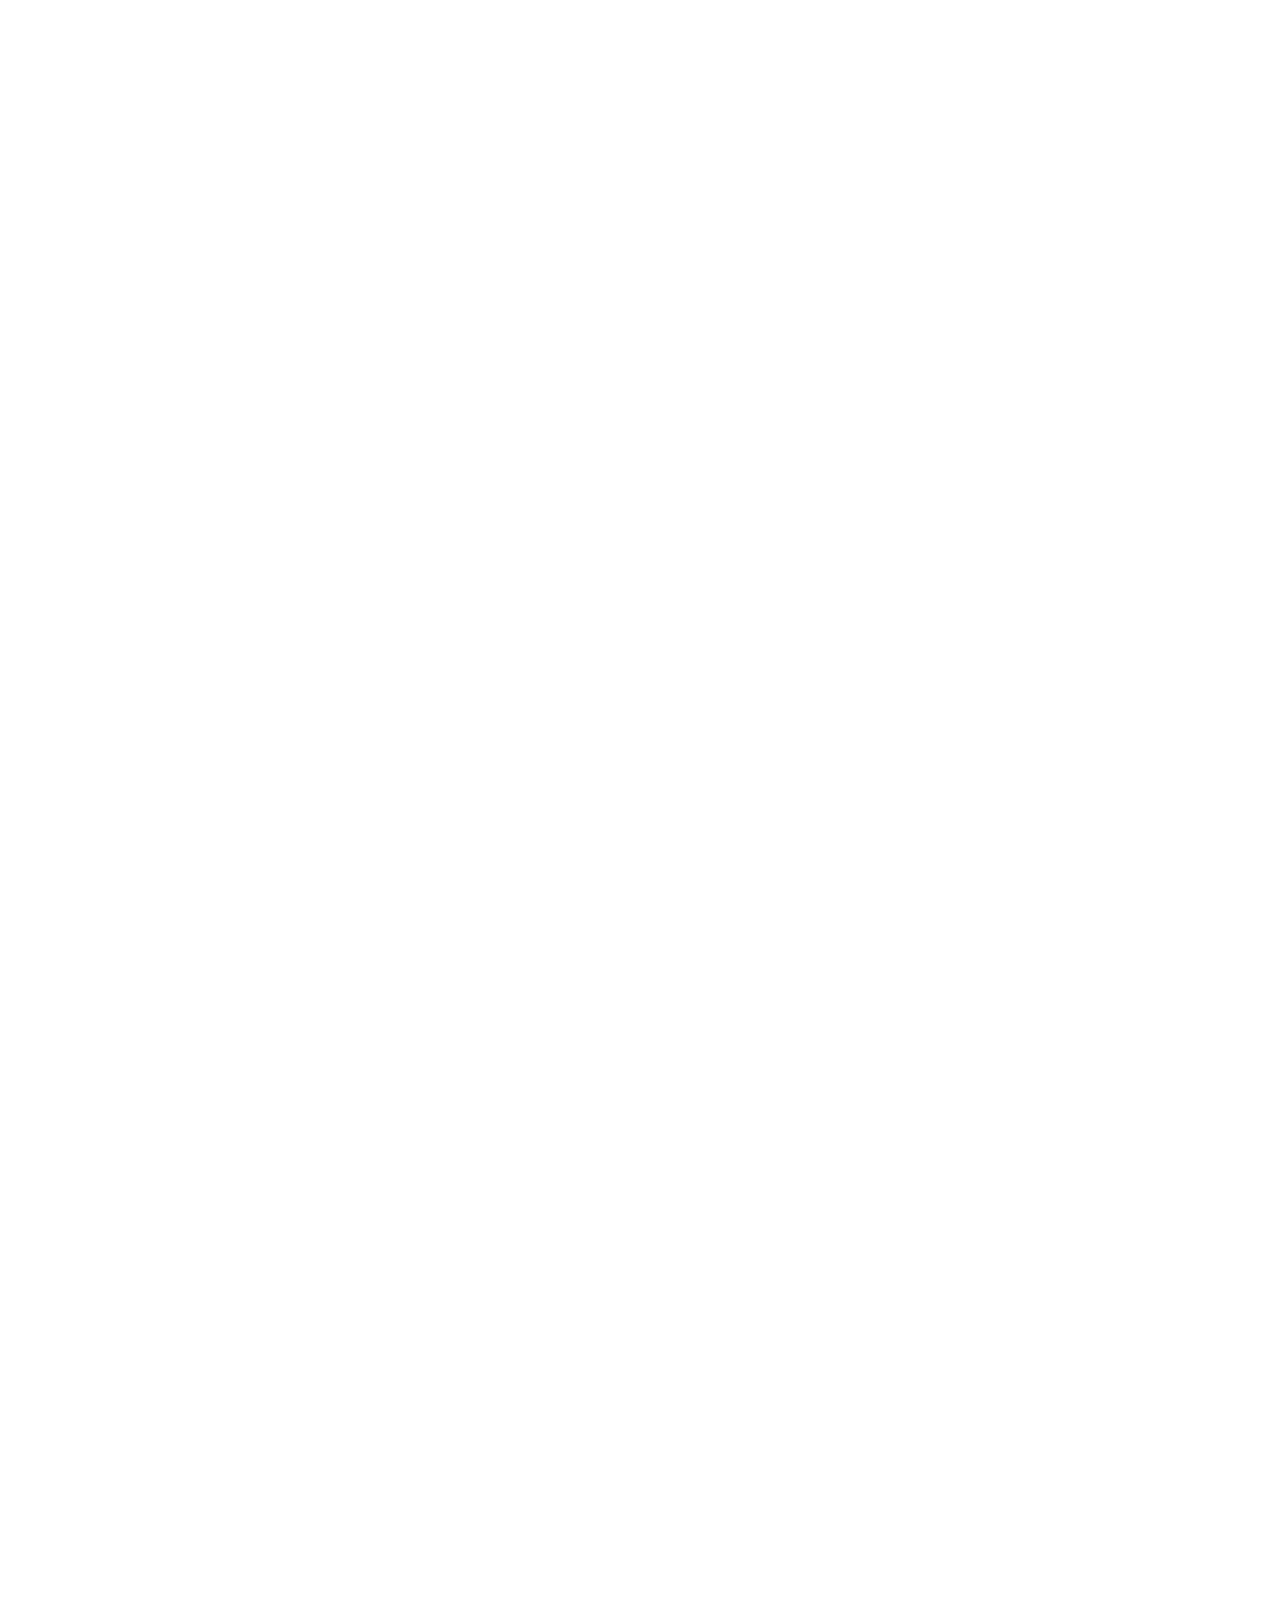
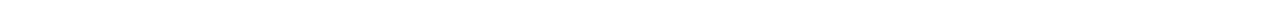
==== commit 66fbb50b: "Update index.html" ====
--- a/index.html
+++ b/index.html
@@ -1,178 +1,132 @@
-<!DOCTYPE html>
+<!DOCTYPE HTML>
 <html>
-  <head>
-    <title>Arindam Nath</title>
-    <meta charset="utf-8" />
-    <meta
-      name="viewport"
-      content="width=device-width, initial-scale=1, user-scalable=no"
-    />
-    <link rel="stylesheet" href="assets/css/main.css" />
-    <link rel="icon" type="image/x-icon" href="images/profile.png" />
-    <noscript
-      ><link rel="stylesheet" href="assets/css/noscript.css"
-    /></noscript>
-  </head>
-  <body class="is-preload">
-    <!-- Wrapper-->
-    <div id="wrapper">
-      <!-- Nav -->
-      <nav id="nav">
-        <a href="#" class="icon solid fa-home"><span>Home</span></a>
-        <a href="#work" class="icon solid fa-folder"><span>Work</span></a>
-        <a href="#contact" class="icon solid fa-envelope"
-          ><span>Contact</span></a
-        >
-        <a
-          href="https://www.linkedin.com/in/arindam-nath-828334123/"
-          target="_blank"
-          class="icon brands fa-linkedin"
-          ><span>Linkedin</span></a
-        >
-      </nav>
+	<head>
+		<title>Arindam Nath</title>
+		<meta charset="utf-8" />
+		<meta name="viewport" content="width=device-width, initial-scale=1, user-scalable=no" />
+		<link rel="stylesheet" href="assets/css/main.css" />
+		<link rel="icon" type = "image/x-icon" href="images/profile.png">
+		<noscript><link rel="stylesheet" href="assets/css/noscript.css" /></noscript>
+	</head>
+	<body class="is-preload">
 
-      <!-- Main -->
-      <div id="main">
-        <!-- Me -->
-        <article id="home" class="panel intro">
-          <header>
-            <h1 class="animate-charcter">Arindam Nath</h1>
-            <p>Full Stack Developer</p>
-            <div class="waviy">
-              <span style="--i: 1">D</span>
-              <span style="--i: 2">E</span>
-              <span style="--i: 3">V</span>
-              <span style="--i: 4">E</span>
-              <span style="--i: 5">L</span>
-              <span style="--i: 6">O</span>
-              <span style="--i: 7">P</span>
-              <span style="--i: 8">E</span>
-              <span style="--i: 9">R</span>
-            </div>
-          </header>
-          <a href="#work" class="jumplink pic">
-            <span class="arrow icon solid fa-chevron-right"
-              ><span>See my work</span></span
-            >
-            <img src="images/me.jpeg" alt="" />
-          </a>
-        </article>
+		<!-- Wrapper-->
+			<div id="wrapper">
 
-        <!-- Work -->
-        <article id="work" class="panel">
-          <header>
-            <h2>Work</h2>
-          </header>
-          <p>
-            Phasellus enim sapien, blandit ullamcorper elementum eu, condimentum
-            eu elit. Vestibulum ante ipsum primis in faucibus orci luctus et
-            ultrices posuere cubilia luctus elit eget interdum.
-          </p>
-          <section>
-            <div class="row">
-              <div class="col-4 col-6-medium col-12-small">
-                <a href="#" class="image fit"
-                  ><img src="images/pic01.jpg" alt=""
-                /></a>
-              </div>
-              <div class="col-4 col-6-medium col-12-small">
-                <a href="#" class="image fit"
-                  ><img src="images/pic02.jpg" alt=""
-                /></a>
-              </div>
-              <div class="col-4 col-6-medium col-12-small">
-                <a href="#" class="image fit"
-                  ><img src="images/pic03.jpg" alt=""
-                /></a>
-              </div>
-              <div class="col-4 col-6-medium col-12-small">
-                <a href="#" class="image fit"
-                  ><img src="images/pic04.jpg" alt=""
-                /></a>
-              </div>
-              <div class="col-4 col-6-medium col-12-small">
-                <a href="#" class="image fit"
-                  ><img src="images/pic05.jpg" alt=""
-                /></a>
-              </div>
-              <div class="col-4 col-6-medium col-12-small">
-                <a href="#" class="image fit"
-                  ><img src="images/pic06.jpg" alt=""
-                /></a>
-              </div>
-              <div class="col-4 col-6-medium col-12-small">
-                <a href="#" class="image fit"
-                  ><img src="images/pic07.jpg" alt=""
-                /></a>
-              </div>
-              <div class="col-4 col-6-medium col-12-small">
-                <a href="#" class="image fit"
-                  ><img src="images/pic08.jpg" alt=""
-                /></a>
-              </div>
-              <div class="col-4 col-6-medium col-12-small">
-                <a href="#" class="image fit"
-                  ><img src="images/pic09.jpg" alt=""
-                /></a>
-              </div>
-              <div class="col-4 col-6-medium col-12-small">
-                <a href="#" class="image fit"
-                  ><img src="images/pic10.jpg" alt=""
-                /></a>
-              </div>
-              <div class="col-4 col-6-medium col-12-small">
-                <a href="#" class="image fit"
-                  ><img src="images/pic11.jpg" alt=""
-                /></a>
-              </div>
-              <div class="col-4 col-6-medium col-12-small">
-                <a href="#" class="image fit"
-                  ><img src="images/pic12.jpg" alt=""
-                /></a>
-              </div>
-            </div>
-          </section>
-        </article>
+				<!-- Nav -->
+					<nav id="nav">
+						<a href="#" class="icon solid fa-home"><span>Home</span></a>
+						<a href="#work" class="icon solid fa-folder"><span>Work</span></a>
+						<a href="#contact" class="icon solid fa-envelope"><span>Contact</span></a>
+						<a href="https://www.linkedin.com/in/arindam-nath-828334123/" target="_blank" class="icon brands fa-linkedin"><span>Linkedin</span></a>
+					</nav>
 
-        <!-- Contact -->
-        <article id="contact" class="panel">
-          <header>
-            <h2>Contact Me</h2>
-          </header>
-          <form action="https://formspree.io/f/xgeqvoky" method="POST">
-            <div>
-              <div class="row">
-                <div class="col-6 col-12-medium">
-                  <input type="text" name="name" placeholder="Name" />
-                </div>
-                <div class="col-6 col-12-medium">
-                  <input type="text" name="email" placeholder="Email" />
-                </div>
-                <div class="col-12">
-                  <input type="text" name="subject" placeholder="Subject" />
-                </div>
-                <div class="col-12">
-                  <textarea
-                    name="message"
-                    placeholder="Message"
-                    rows="6"
-                  ></textarea>
-                </div>
-                <div class="col-12">
-                  <input type="submit" value="Send Message" />
-                </div>
-              </div>
-            </div>
-          </form>
-        </article>
-      </div>
-    </div>
+				<!-- Main -->
+					<div id="main">
 
-    <!-- Scripts -->
-    <script src="assets/js/jquery.min.js"></script>
-    <script src="assets/js/browser.min.js"></script>
-    <script src="assets/js/breakpoints.min.js"></script>
-    <script src="assets/js/util.js"></script>
-    <script src="assets/js/main.js"></script>
-  </body>
+						<!-- Me -->
+							<article id="home" class="panel intro">
+								<header>
+									<h1>Arindam Nath</h1>
+									<p>Full Stack Developer</p>
+								</header>
+								<a href="#work" class="jumplink pic">
+									<span class="arrow icon solid fa-chevron-right"><span>See my work</span></span>
+									<img src="images/me.jpeg" alt="" />
+								</a>
+							</article>
+
+						<!-- Work -->
+							<article id="work" class="panel">
+								<header>
+									<h2>Work</h2>
+								</header>
+								<p>
+									Phasellus enim sapien, blandit ullamcorper elementum eu, condimentum eu elit.
+									Vestibulum ante ipsum primis in faucibus orci luctus et ultrices posuere cubilia
+									luctus elit eget interdum.
+								</p>
+								<p>oh so thats how its done</p>
+								<section>
+									<div class="row">
+										<div class="col-4 col-6-medium col-12-small">
+											<a href="#" class="image fit"><img src="images/pic01.jpg" alt=""></a>
+										</div>
+										<div class="col-4 col-6-medium col-12-small">
+											<a href="#" class="image fit"><img src="images/pic02.jpg" alt=""></a>
+										</div>
+										<div class="col-4 col-6-medium col-12-small">
+											<a href="#" class="image fit"><img src="images/pic03.jpg" alt=""></a>
+										</div>
+										<div class="col-4 col-6-medium col-12-small">
+											<a href="#" class="image fit"><img src="images/pic04.jpg" alt=""></a>
+										</div>
+										<div class="col-4 col-6-medium col-12-small">
+											<a href="#" class="image fit"><img src="images/pic05.jpg" alt=""></a>
+										</div>
+										<div class="col-4 col-6-medium col-12-small">
+											<a href="#" class="image fit"><img src="images/pic06.jpg" alt=""></a>
+										</div>
+										<div class="col-4 col-6-medium col-12-small">
+											<a href="#" class="image fit"><img src="images/pic07.jpg" alt=""></a>
+										</div>
+										<div class="col-4 col-6-medium col-12-small">
+											<a href="#" class="image fit"><img src="images/pic08.jpg" alt=""></a>
+										</div>
+										<div class="col-4 col-6-medium col-12-small">
+											<a href="#" class="image fit"><img src="images/pic09.jpg" alt=""></a>
+										</div>
+										<div class="col-4 col-6-medium col-12-small">
+											<a href="#" class="image fit"><img src="images/pic10.jpg" alt=""></a>
+										</div>
+										<div class="col-4 col-6-medium col-12-small">
+											<a href="#" class="image fit"><img src="images/pic11.jpg" alt=""></a>
+										</div>
+										<div class="col-4 col-6-medium col-12-small">
+											<a href="#" class="image fit"><img src="images/pic12.jpg" alt=""></a>
+										</div>
+									</div>
+								</section>
+							</article>
+
+						<!-- Contact -->
+							<article id="contact" class="panel">
+								<header>
+									<h2>Contact Me</h2>
+								</header>
+								<form action="https://formspree.io/f/xgeqvoky" method="POST">
+									<div>
+										<div class="row">
+											<div class="col-6 col-12-medium">
+												<input type="text" name="name" placeholder="Name" />
+											</div>
+											<div class="col-6 col-12-medium">
+												<input type="text" name="email" placeholder="Email" />
+											</div>
+											<div class="col-12">
+												<input type="text" name="subject" placeholder="Subject" />
+											</div>
+											<div class="col-12">
+												<textarea name="message" placeholder="Message" rows="6"></textarea>
+											</div>
+											<div class="col-12">
+												<input type="submit" value="Send Message" />
+											</div>
+										</div>
+									</div>
+								</form>
+							</article>
+
+					</div>
+
+			</div>
+
+		<!-- Scripts -->
+			<script src="assets/js/jquery.min.js"></script>
+			<script src="assets/js/browser.min.js"></script>
+			<script src="assets/js/breakpoints.min.js"></script>
+			<script src="assets/js/util.js"></script>
+			<script src="assets/js/main.js"></script>
+
+	</body>
 </html>
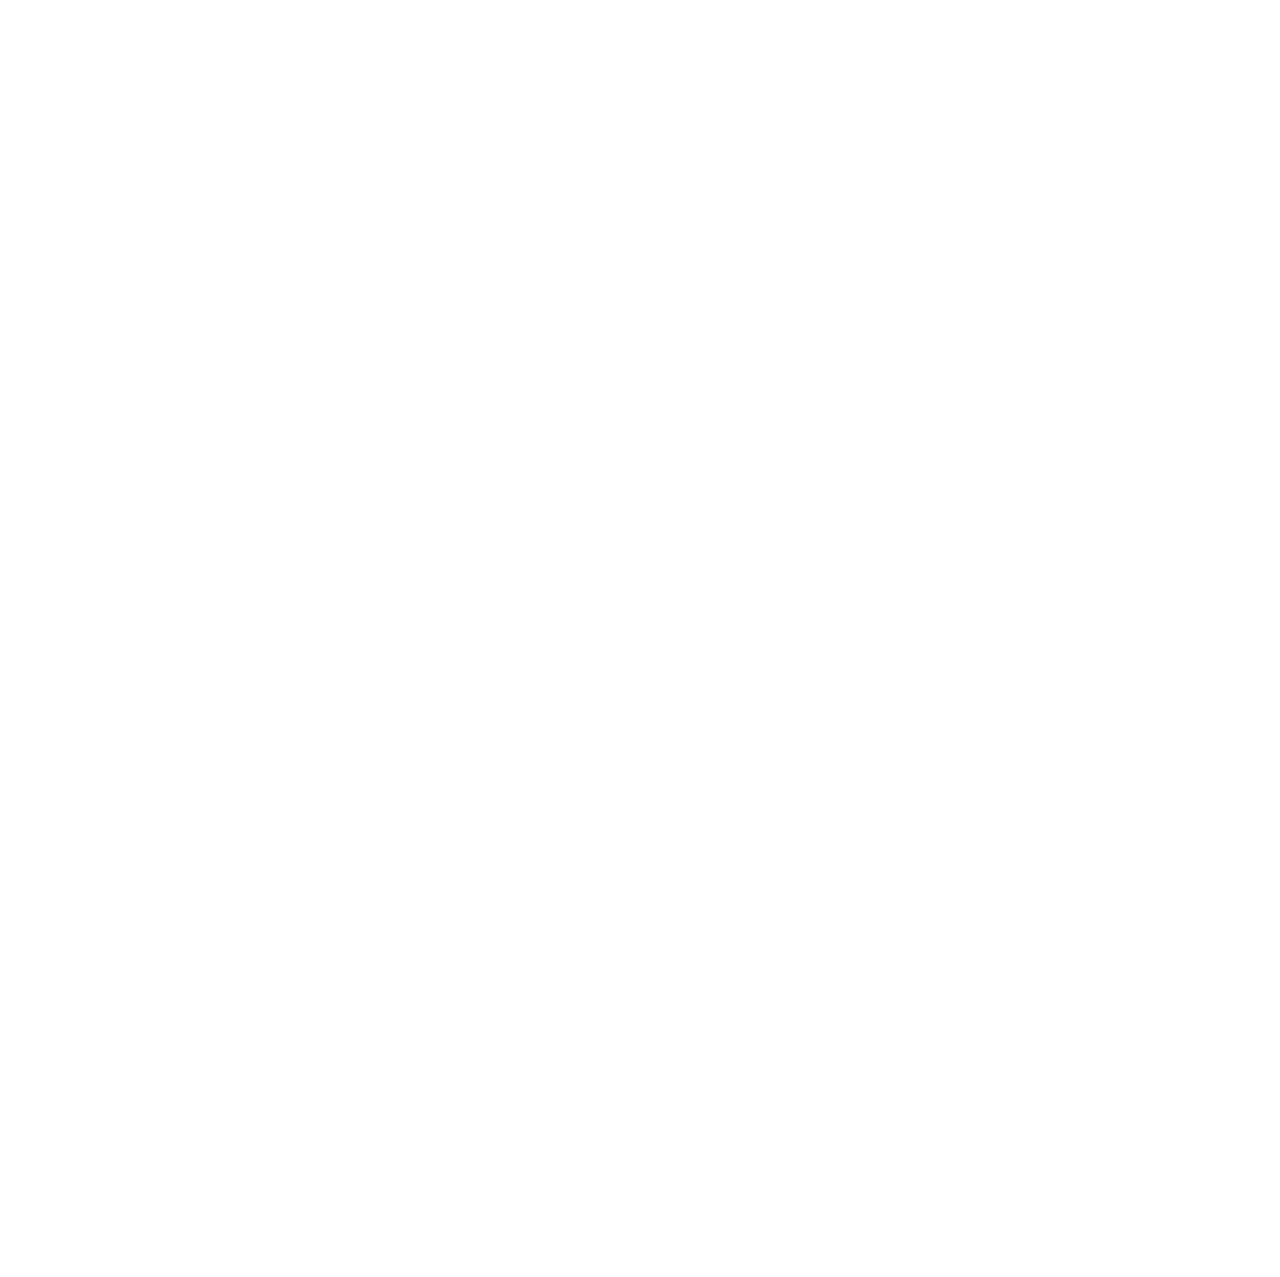
==== commit 5d4a6730: "Update index.html" ====
--- a/index.html
+++ b/index.html
@@ -16,7 +16,6 @@
 				<!-- Nav -->
 					<nav id="nav">
 						<a href="#" class="icon solid fa-home"><span>Home</span></a>
-						<a href="#work" class="icon solid fa-folder"><span>Work</span></a>
 						<a href="#contact" class="icon solid fa-envelope"><span>Contact</span></a>
 						<a href="https://www.linkedin.com/in/arindam-nath-828334123/" target="_blank" class="icon brands fa-linkedin"><span>Linkedin</span></a>
 					</nav>
@@ -30,70 +29,19 @@
 									<h1>Arindam Nath</h1>
 									<p>Full Stack Developer</p>
 								</header>
-								<a href="#work" class="jumplink pic">
-									<span class="arrow icon solid fa-chevron-right"><span>See my work</span></span>
+								<a href="#contsct" class="jumplink pic">
 									<img src="images/me.jpeg" alt="" />
 								</a>
 							</article>
 
 						<!-- Work -->
-							<article id="work" class="panel">
-								<header>
-									<h2>Work</h2>
-								</header>
-								<p>
-									Phasellus enim sapien, blandit ullamcorper elementum eu, condimentum eu elit.
-									Vestibulum ante ipsum primis in faucibus orci luctus et ultrices posuere cubilia
-									luctus elit eget interdum.
-								</p>
-								<p>oh so thats how its done</p>
-								<section>
-									<div class="row">
-										<div class="col-4 col-6-medium col-12-small">
-											<a href="#" class="image fit"><img src="images/pic01.jpg" alt=""></a>
-										</div>
-										<div class="col-4 col-6-medium col-12-small">
-											<a href="#" class="image fit"><img src="images/pic02.jpg" alt=""></a>
-										</div>
-										<div class="col-4 col-6-medium col-12-small">
-											<a href="#" class="image fit"><img src="images/pic03.jpg" alt=""></a>
-										</div>
-										<div class="col-4 col-6-medium col-12-small">
-											<a href="#" class="image fit"><img src="images/pic04.jpg" alt=""></a>
-										</div>
-										<div class="col-4 col-6-medium col-12-small">
-											<a href="#" class="image fit"><img src="images/pic05.jpg" alt=""></a>
-										</div>
-										<div class="col-4 col-6-medium col-12-small">
-											<a href="#" class="image fit"><img src="images/pic06.jpg" alt=""></a>
-										</div>
-										<div class="col-4 col-6-medium col-12-small">
-											<a href="#" class="image fit"><img src="images/pic07.jpg" alt=""></a>
-										</div>
-										<div class="col-4 col-6-medium col-12-small">
-											<a href="#" class="image fit"><img src="images/pic08.jpg" alt=""></a>
-										</div>
-										<div class="col-4 col-6-medium col-12-small">
-											<a href="#" class="image fit"><img src="images/pic09.jpg" alt=""></a>
-										</div>
-										<div class="col-4 col-6-medium col-12-small">
-											<a href="#" class="image fit"><img src="images/pic10.jpg" alt=""></a>
-										</div>
-										<div class="col-4 col-6-medium col-12-small">
-											<a href="#" class="image fit"><img src="images/pic11.jpg" alt=""></a>
-										</div>
-										<div class="col-4 col-6-medium col-12-small">
-											<a href="#" class="image fit"><img src="images/pic12.jpg" alt=""></a>
-										</div>
-									</div>
-								</section>
-							</article>
-
+							
 						<!-- Contact -->
 							<article id="contact" class="panel">
 								<header>
 									<h2>Contact Me</h2>
 								</header>
+								<p>Discord: DoraTheExplora#9570</p>
 								<form action="https://formspree.io/f/xgeqvoky" method="POST">
 									<div>
 										<div class="row">
--- a/assets/css/main.css
+++ b/assets/css/main.css
@@ -1,5 +1,5 @@
-@import url('https://fonts.googleapis.com/css?family=Source+Sans+Pro:300,400,300italic,400italic');
-@import url('fontawesome-all.min.css');
+@import url("https://fonts.googleapis.com/css?family=Source+Sans+Pro:300,400,300italic,400italic");
+@import url("fontawesome-all.min.css");
 
 /*
 	Astral by HTML5 UP
@@ -7,2326 +7,2187 @@
 	Free for personal and commercial use under the CCA 3.0 license (html5up.net/license)
 */
 
-html,
-body,
-div,
-span,
-applet,
-object,
-iframe,
-h1,
-h2,
-h3,
-h4,
-h5,
-h6,
-p,
-blockquote,
-pre,
-a,
-abbr,
-acronym,
-address,
-big,
-cite,
-code,
-del,
-dfn,
-em,
-img,
-ins,
-kbd,
-q,
-s,
-samp,
-small,
-strike,
-strong,
-sub,
-sup,
-tt,
-var,
-b,
-u,
-i,
-center,
-dl,
-dt,
-dd,
-ol,
-ul,
-li,
-fieldset,
-form,
-label,
-legend,
-table,
-caption,
-tbody,
-tfoot,
-thead,
-tr,
-th,
-td,
-article,
-aside,
-canvas,
-details,
-embed,
-figure,
-figcaption,
-footer,
-header,
-hgroup,
-menu,
-nav,
-output,
-ruby,
-section,
-summary,
-time,
-mark,
-audio,
-video {
-  margin: 0;
-  padding: 0;
-  border: 0;
-  font-size: 100%;
-  font: inherit;
-  vertical-align: baseline;
+html, body, div, span, applet, object,
+iframe, h1, h2, h3, h4, h5, h6, p, blockquote,
+pre, a, abbr, acronym, address, big, cite,
+code, del, dfn, em, img, ins, kbd, q, s, samp,
+small, strike, strong, sub, sup, tt, var, b,
+u, i, center, dl, dt, dd, ol, ul, li, fieldset,
+form, label, legend, table, caption, tbody,
+tfoot, thead, tr, th, td, article, aside,
+canvas, details, embed, figure, figcaption,
+footer, header, hgroup, menu, nav, output, ruby,
+section, summary, time, mark, audio, video {
+	margin: 0;
+	padding: 0;
+	border: 0;
+	font-size: 100%;
+	font: inherit;
+	vertical-align: baseline;}
+
+article, aside, details, figcaption, figure,
+footer, header, hgroup, menu, nav, section {
+	display: block;}
+
+body {
+	line-height: 1;
+	
 }
 
-article,
-aside,
-details,
-figcaption,
-figure,
-footer,
-header,
-hgroup,
-menu,
-nav,
-section {
-  display: block;
+ol, ul {
+	list-style: none;
 }
 
+blockquote, q {
+	quotes: none;
+}
+
+	blockquote:before, blockquote:after, q:before, q:after {
+		content: '';
+		content: none;
+	}
+
+table {
+	border-collapse: collapse;
+	border-spacing: 0;
+}
+
 body {
-  line-height: 1;
+	-webkit-text-size-adjust: none;
 }
 
-ol,
-ul {
-  list-style: none;
+mark {
+	background-color: transparent;
+	color: inherit;
 }
 
-blockquote,
-q {
-  quotes: none;
+input::-moz-focus-inner {
+	border: 0;
+	padding: 0;
 }
 
-blockquote:before,
-blockquote:after,
-q:before,
-q:after {
-  content: '';
-  content: none;
+input, select, textarea {
+	-moz-appearance: none;
+	-webkit-appearance: none;
+	-ms-appearance: none;
+	appearance: none;
 }
 
-table {
-  border-collapse: collapse;
-  border-spacing: 0;
-}
-
-body {
-  -webkit-text-size-adjust: none;
-}
-
-mark {
-  background-color: transparent;
-  color: inherit;
-}
-
-input::-moz-focus-inner {
-  border: 0;
-  padding: 0;
-}
-
-input,
-select,
-textarea {
-  -moz-appearance: none;
-  -webkit-appearance: none;
-  -ms-appearance: none;
-  appearance: none;
-}
-
 /* Row */
 
-.row {
-  display: flex;
-  flex-wrap: wrap;
-  box-sizing: border-box;
-  align-items: stretch;
-}
-
-.row > * {
-  box-sizing: border-box;
-}
-
-.row.gtr-uniform > * > :last-child {
-  margin-bottom: 0;
-}
-
-.row.aln-left {
-  justify-content: flex-start;
-}
-
-.row.aln-center {
-  justify-content: center;
-}
-
-.row.aln-right {
-  justify-content: flex-end;
-}
-
-.row.aln-top {
-  align-items: flex-start;
-}
-
-.row.aln-middle {
-  align-items: center;
-}
-
-.row.aln-bottom {
-  align-items: flex-end;
-}
-
-.row > .imp {
-  order: -1;
-}
-
-.row > .col-1 {
-  width: 8.33333%;
-}
-
-.row > .off-1 {
-  margin-left: 8.33333%;
-}
-
-.row > .col-2 {
-  width: 16.66667%;
-}
-
-.row > .off-2 {
-  margin-left: 16.66667%;
-}
-
-.row > .col-3 {
-  width: 25%;
-}
-
-.row > .off-3 {
-  margin-left: 25%;
-}
-
-.row > .col-4 {
-  width: 33.33333%;
-}
-
-.row > .off-4 {
-  margin-left: 33.33333%;
-}
-
-.row > .col-5 {
-  width: 41.66667%;
-}
-
-.row > .off-5 {
-  margin-left: 41.66667%;
-}
-
-.row > .col-6 {
-  width: 50%;
-}
-
-.row > .off-6 {
-  margin-left: 50%;
-}
-
-.row > .col-7 {
-  width: 58.33333%;
-}
-
-.row > .off-7 {
-  margin-left: 58.33333%;
-}
-
-.row > .col-8 {
-  width: 66.66667%;
-}
-
-.row > .off-8 {
-  margin-left: 66.66667%;
-}
-
-.row > .col-9 {
-  width: 75%;
-}
-
-.row > .off-9 {
-  margin-left: 75%;
-}
-
-.row > .col-10 {
-  width: 83.33333%;
-}
-
-.row > .off-10 {
-  margin-left: 83.33333%;
-}
-
-.row > .col-11 {
-  width: 91.66667%;
-}
-
-.row > .off-11 {
-  margin-left: 91.66667%;
-}
-
-.row > .col-12 {
-  width: 100%;
-}
-
-.row > .off-12 {
-  margin-left: 100%;
-}
-
-.row.gtr-0 {
-  margin-top: 0em;
-  margin-left: 0em;
-}
-
-.row.gtr-0 > * {
-  padding: 0em 0 0 0em;
-}
-
-.row.gtr-0.gtr-uniform {
-  margin-top: 0em;
-}
-
-.row.gtr-0.gtr-uniform > * {
-  padding-top: 0em;
-}
-
-.row.gtr-25 {
-  margin-top: -0.3125em;
-  margin-left: -0.3125em;
-}
-
-.row.gtr-25 > * {
-  padding: 0.3125em 0 0 0.3125em;
-}
-
-.row.gtr-25.gtr-uniform {
-  margin-top: -0.3125em;
-}
-
-.row.gtr-25.gtr-uniform > * {
-  padding-top: 0.3125em;
-}
-
-.row.gtr-50 {
-  margin-top: -0.625em;
-  margin-left: -0.625em;
-}
-
-.row.gtr-50 > * {
-  padding: 0.625em 0 0 0.625em;
-}
-
-.row.gtr-50.gtr-uniform {
-  margin-top: -0.625em;
-}
-
-.row.gtr-50.gtr-uniform > * {
-  padding-top: 0.625em;
-}
-
-.row {
-  margin-top: -1.25em;
-  margin-left: -1.25em;
-}
-
-.row > * {
-  padding: 1.25em 0 0 1.25em;
-}
-
-.row.gtr-uniform {
-  margin-top: -1.25em;
-}
-
-.row.gtr-uniform > * {
-  padding-top: 1.25em;
-}
-
-.row.gtr-150 {
-  margin-top: -1.875em;
-  margin-left: -1.875em;
-}
-
-.row.gtr-150 > * {
-  padding: 1.875em 0 0 1.875em;
-}
-
-.row.gtr-150.gtr-uniform {
-  margin-top: -1.875em;
-}
-
-.row.gtr-150.gtr-uniform > * {
-  padding-top: 1.875em;
-}
-
-.row.gtr-200 {
-  margin-top: -2.5em;
-  margin-left: -2.5em;
-}
-
-.row.gtr-200 > * {
-  padding: 2.5em 0 0 2.5em;
-}
-
-.row.gtr-200.gtr-uniform {
-  margin-top: -2.5em;
-}
-
-.row.gtr-200.gtr-uniform > * {
-  padding-top: 2.5em;
-}
-
-@media screen and (max-width: 1680px) {
-  .row {
-    display: flex;
-    flex-wrap: wrap;
-    box-sizing: border-box;
-    align-items: stretch;
-  }
-
-  .row > * {
-    box-sizing: border-box;
-  }
-
-  .row.gtr-uniform > * > :last-child {
-    margin-bottom: 0;
-  }
-
-  .row.aln-left {
-    justify-content: flex-start;
-  }
-
-  .row.aln-center {
-    justify-content: center;
-  }
-
-  .row.aln-right {
-    justify-content: flex-end;
-  }
-
-  .row.aln-top {
-    align-items: flex-start;
-  }
-
-  .row.aln-middle {
-    align-items: center;
-  }
-
-  .row.aln-bottom {
-    align-items: flex-end;
-  }
-
-  .row > .imp-xlarge {
-    order: -1;
-  }
-
-  .row > .col-1-xlarge {
-    width: 8.33333%;
-  }
-
-  .row > .off-1-xlarge {
-    margin-left: 8.33333%;
-  }
-
-  .row > .col-2-xlarge {
-    width: 16.66667%;
-  }
-
-  .row > .off-2-xlarge {
-    margin-left: 16.66667%;
-  }
-
-  .row > .col-3-xlarge {
-    width: 25%;
-  }
-
-  .row > .off-3-xlarge {
-    margin-left: 25%;
-  }
-
-  .row > .col-4-xlarge {
-    width: 33.33333%;
-  }
-
-  .row > .off-4-xlarge {
-    margin-left: 33.33333%;
-  }
-
-  .row > .col-5-xlarge {
-    width: 41.66667%;
-  }
-
-  .row > .off-5-xlarge {
-    margin-left: 41.66667%;
-  }
-
-  .row > .col-6-xlarge {
-    width: 50%;
-  }
-
-  .row > .off-6-xlarge {
-    margin-left: 50%;
-  }
-
-  .row > .col-7-xlarge {
-    width: 58.33333%;
-  }
-
-  .row > .off-7-xlarge {
-    margin-left: 58.33333%;
-  }
-
-  .row > .col-8-xlarge {
-    width: 66.66667%;
-  }
-
-  .row > .off-8-xlarge {
-    margin-left: 66.66667%;
-  }
-
-  .row > .col-9-xlarge {
-    width: 75%;
-  }
-
-  .row > .off-9-xlarge {
-    margin-left: 75%;
-  }
-
-  .row > .col-10-xlarge {
-    width: 83.33333%;
-  }
-
-  .row > .off-10-xlarge {
-    margin-left: 83.33333%;
-  }
-
-  .row > .col-11-xlarge {
-    width: 91.66667%;
-  }
-
-  .row > .off-11-xlarge {
-    margin-left: 91.66667%;
-  }
-
-  .row > .col-12-xlarge {
-    width: 100%;
-  }
-
-  .row > .off-12-xlarge {
-    margin-left: 100%;
-  }
-
-  .row.gtr-0 {
-    margin-top: 0em;
-    margin-left: 0em;
-  }
-
-  .row.gtr-0 > * {
-    padding: 0em 0 0 0em;
-  }
-
-  .row.gtr-0.gtr-uniform {
-    margin-top: 0em;
-  }
-
-  .row.gtr-0.gtr-uniform > * {
-    padding-top: 0em;
-  }
-
-  .row.gtr-25 {
-    margin-top: -0.3125em;
-    margin-left: -0.3125em;
-  }
-
-  .row.gtr-25 > * {
-    padding: 0.3125em 0 0 0.3125em;
-  }
-
-  .row.gtr-25.gtr-uniform {
-    margin-top: -0.3125em;
-  }
-
-  .row.gtr-25.gtr-uniform > * {
-    padding-top: 0.3125em;
-  }
-
-  .row.gtr-50 {
-    margin-top: -0.625em;
-    margin-left: -0.625em;
-  }
-
-  .row.gtr-50 > * {
-    padding: 0.625em 0 0 0.625em;
-  }
-
-  .row.gtr-50.gtr-uniform {
-    margin-top: -0.625em;
-  }
-
-  .row.gtr-50.gtr-uniform > * {
-    padding-top: 0.625em;
-  }
-
-  .row {
-    margin-top: -1.25em;
-    margin-left: -1.25em;
-  }
-
-  .row > * {
-    padding: 1.25em 0 0 1.25em;
-  }
-
-  .row.gtr-uniform {
-    margin-top: -1.25em;
-  }
-
-  .row.gtr-uniform > * {
-    padding-top: 1.25em;
-  }
-
-  .row.gtr-150 {
-    margin-top: -1.875em;
-    margin-left: -1.875em;
-  }
-
-  .row.gtr-150 > * {
-    padding: 1.875em 0 0 1.875em;
-  }
-
-  .row.gtr-150.gtr-uniform {
-    margin-top: -1.875em;
-  }
-
-  .row.gtr-150.gtr-uniform > * {
-    padding-top: 1.875em;
-  }
-
-  .row.gtr-200 {
-    margin-top: -2.5em;
-    margin-left: -2.5em;
-  }
-
-  .row.gtr-200 > * {
-    padding: 2.5em 0 0 2.5em;
-  }
-
-  .row.gtr-200.gtr-uniform {
-    margin-top: -2.5em;
-  }
-
-  .row.gtr-200.gtr-uniform > * {
-    padding-top: 2.5em;
-  }
-}
-
-@media screen and (max-width: 1280px) {
-  .row {
-    display: flex;
-    flex-wrap: wrap;
-    box-sizing: border-box;
-    align-items: stretch;
-  }
-
-  .row > * {
-    box-sizing: border-box;
-  }
-
-  .row.gtr-uniform > * > :last-child {
-    margin-bottom: 0;
-  }
-
-  .row.aln-left {
-    justify-content: flex-start;
-  }
-
-  .row.aln-center {
-    justify-content: center;
-  }
-
-  .row.aln-right {
-    justify-content: flex-end;
-  }
-
-  .row.aln-top {
-    align-items: flex-start;
-  }
-
-  .row.aln-middle {
-    align-items: center;
-  }
-
-  .row.aln-bottom {
-    align-items: flex-end;
-  }
-
-  .row > .imp-large {
-    order: -1;
-  }
-
-  .row > .col-1-large {
-    width: 8.33333%;
-  }
-
-  .row > .off-1-large {
-    margin-left: 8.33333%;
-  }
-
-  .row > .col-2-large {
-    width: 16.66667%;
-  }
-
-  .row > .off-2-large {
-    margin-left: 16.66667%;
-  }
-
-  .row > .col-3-large {
-    width: 25%;
-  }
-
-  .row > .off-3-large {
-    margin-left: 25%;
-  }
-
-  .row > .col-4-large {
-    width: 33.33333%;
-  }
-
-  .row > .off-4-large {
-    margin-left: 33.33333%;
-  }
-
-  .row > .col-5-large {
-    width: 41.66667%;
-  }
-
-  .row > .off-5-large {
-    margin-left: 41.66667%;
-  }
-
-  .row > .col-6-large {
-    width: 50%;
-  }
-
-  .row > .off-6-large {
-    margin-left: 50%;
-  }
-
-  .row > .col-7-large {
-    width: 58.33333%;
-  }
-
-  .row > .off-7-large {
-    margin-left: 58.33333%;
-  }
-
-  .row > .col-8-large {
-    width: 66.66667%;
-  }
-
-  .row > .off-8-large {
-    margin-left: 66.66667%;
-  }
-
-  .row > .col-9-large {
-    width: 75%;
-  }
-
-  .row > .off-9-large {
-    margin-left: 75%;
-  }
-
-  .row > .col-10-large {
-    width: 83.33333%;
-  }
-
-  .row > .off-10-large {
-    margin-left: 83.33333%;
-  }
-
-  .row > .col-11-large {
-    width: 91.66667%;
-  }
-
-  .row > .off-11-large {
-    margin-left: 91.66667%;
-  }
-
-  .row > .col-12-large {
-    width: 100%;
-  }
-
-  .row > .off-12-large {
-    margin-left: 100%;
-  }
-
-  .row.gtr-0 {
-    margin-top: 0em;
-    margin-left: 0em;
-  }
-
-  .row.gtr-0 > * {
-    padding: 0em 0 0 0em;
-  }
-
-  .row.gtr-0.gtr-uniform {
-    margin-top: 0em;
-  }
-
-  .row.gtr-0.gtr-uniform > * {
-    padding-top: 0em;
-  }
-
-  .row.gtr-25 {
-    margin-top: -0.3125em;
-    margin-left: -0.3125em;
-  }
-
-  .row.gtr-25 > * {
-    padding: 0.3125em 0 0 0.3125em;
-  }
-
-  .row.gtr-25.gtr-uniform {
-    margin-top: -0.3125em;
-  }
-
-  .row.gtr-25.gtr-uniform > * {
-    padding-top: 0.3125em;
-  }
-
-  .row.gtr-50 {
-    margin-top: -0.625em;
-    margin-left: -0.625em;
-  }
-
-  .row.gtr-50 > * {
-    padding: 0.625em 0 0 0.625em;
-  }
-
-  .row.gtr-50.gtr-uniform {
-    margin-top: -0.625em;
-  }
-
-  .row.gtr-50.gtr-uniform > * {
-    padding-top: 0.625em;
-  }
-
-  .row {
-    margin-top: -1.25em;
-    margin-left: -1.25em;
-  }
-
-  .row > * {
-    padding: 1.25em 0 0 1.25em;
-  }
-
-  .row.gtr-uniform {
-    margin-top: -1.25em;
-  }
-
-  .row.gtr-uniform > * {
-    padding-top: 1.25em;
-  }
-
-  .row.gtr-150 {
-    margin-top: -1.875em;
-    margin-left: -1.875em;
-  }
-
-  .row.gtr-150 > * {
-    padding: 1.875em 0 0 1.875em;
-  }
-
-  .row.gtr-150.gtr-uniform {
-    margin-top: -1.875em;
-  }
-
-  .row.gtr-150.gtr-uniform > * {
-    padding-top: 1.875em;
-  }
-
-  .row.gtr-200 {
-    margin-top: -2.5em;
-    margin-left: -2.5em;
-  }
-
-  .row.gtr-200 > * {
-    padding: 2.5em 0 0 2.5em;
-  }
-
-  .row.gtr-200.gtr-uniform {
-    margin-top: -2.5em;
-  }
-
-  .row.gtr-200.gtr-uniform > * {
-    padding-top: 2.5em;
-  }
-}
-
-@media screen and (max-width: 980px) {
-  .row {
-    display: flex;
-    flex-wrap: wrap;
-    box-sizing: border-box;
-    align-items: stretch;
-  }
-
-  .row > * {
-    box-sizing: border-box;
-  }
-
-  .row.gtr-uniform > * > :last-child {
-    margin-bottom: 0;
-  }
-
-  .row.aln-left {
-    justify-content: flex-start;
-  }
-
-  .row.aln-center {
-    justify-content: center;
-  }
-
-  .row.aln-right {
-    justify-content: flex-end;
-  }
-
-  .row.aln-top {
-    align-items: flex-start;
-  }
-
-  .row.aln-middle {
-    align-items: center;
-  }
-
-  .row.aln-bottom {
-    align-items: flex-end;
-  }
-
-  .row > .imp-medium {
-    order: -1;
-  }
-
-  .row > .col-1-medium {
-    width: 8.33333%;
-  }
-
-  .row > .off-1-medium {
-    margin-left: 8.33333%;
-  }
-
-  .row > .col-2-medium {
-    width: 16.66667%;
-  }
-
-  .row > .off-2-medium {
-    margin-left: 16.66667%;
-  }
-
-  .row > .col-3-medium {
-    width: 25%;
-  }
-
-  .row > .off-3-medium {
-    margin-left: 25%;
-  }
-
-  .row > .col-4-medium {
-    width: 33.33333%;
-  }
-
-  .row > .off-4-medium {
-    margin-left: 33.33333%;
-  }
-
-  .row > .col-5-medium {
-    width: 41.66667%;
-  }
-
-  .row > .off-5-medium {
-    margin-left: 41.66667%;
-  }
-
-  .row > .col-6-medium {
-    width: 50%;
-  }
-
-  .row > .off-6-medium {
-    margin-left: 50%;
-  }
-
-  .row > .col-7-medium {
-    width: 58.33333%;
-  }
-
-  .row > .off-7-medium {
-    margin-left: 58.33333%;
-  }
-
-  .row > .col-8-medium {
-    width: 66.66667%;
-  }
-
-  .row > .off-8-medium {
-    margin-left: 66.66667%;
-  }
-
-  .row > .col-9-medium {
-    width: 75%;
-  }
-
-  .row > .off-9-medium {
-    margin-left: 75%;
-  }
-
-  .row > .col-10-medium {
-    width: 83.33333%;
-  }
-
-  .row > .off-10-medium {
-    margin-left: 83.33333%;
-  }
-
-  .row > .col-11-medium {
-    width: 91.66667%;
-  }
-
-  .row > .off-11-medium {
-    margin-left: 91.66667%;
-  }
-
-  .row > .col-12-medium {
-    width: 100%;
-  }
-
-  .row > .off-12-medium {
-    margin-left: 100%;
-  }
-
-  .row.gtr-0 {
-    margin-top: 0em;
-    margin-left: 0em;
-  }
-
-  .row.gtr-0 > * {
-    padding: 0em 0 0 0em;
-  }
-
-  .row.gtr-0.gtr-uniform {
-    margin-top: 0em;
-  }
-
-  .row.gtr-0.gtr-uniform > * {
-    padding-top: 0em;
-  }
-
-  .row.gtr-25 {
-    margin-top: -0.3125em;
-    margin-left: -0.3125em;
-  }
-
-  .row.gtr-25 > * {
-    padding: 0.3125em 0 0 0.3125em;
-  }
-
-  .row.gtr-25.gtr-uniform {
-    margin-top: -0.3125em;
-  }
-
-  .row.gtr-25.gtr-uniform > * {
-    padding-top: 0.3125em;
-  }
-
-  .row.gtr-50 {
-    margin-top: -0.625em;
-    margin-left: -0.625em;
-  }
-
-  .row.gtr-50 > * {
-    padding: 0.625em 0 0 0.625em;
-  }
-
-  .row.gtr-50.gtr-uniform {
-    margin-top: -0.625em;
-  }
-
-  .row.gtr-50.gtr-uniform > * {
-    padding-top: 0.625em;
-  }
-
-  .row {
-    margin-top: -1.25em;
-    margin-left: -1.25em;
-  }
-
-  .row > * {
-    padding: 1.25em 0 0 1.25em;
-  }
-
-  .row.gtr-uniform {
-    margin-top: -1.25em;
-  }
-
-  .row.gtr-uniform > * {
-    padding-top: 1.25em;
-  }
-
-  .row.gtr-150 {
-    margin-top: -1.875em;
-    margin-left: -1.875em;
-  }
-
-  .row.gtr-150 > * {
-    padding: 1.875em 0 0 1.875em;
-  }
-
-  .row.gtr-150.gtr-uniform {
-    margin-top: -1.875em;
-  }
-
-  .row.gtr-150.gtr-uniform > * {
-    padding-top: 1.875em;
-  }
-
-  .row.gtr-200 {
-    margin-top: -2.5em;
-    margin-left: -2.5em;
-  }
-
-  .row.gtr-200 > * {
-    padding: 2.5em 0 0 2.5em;
-  }
-
-  .row.gtr-200.gtr-uniform {
-    margin-top: -2.5em;
-  }
-
-  .row.gtr-200.gtr-uniform > * {
-    padding-top: 2.5em;
-  }
-}
-
-@media screen and (max-width: 736px) {
-  .row {
-    display: flex;
-    flex-wrap: wrap;
-    box-sizing: border-box;
-    align-items: stretch;
-  }
-
-  .row > * {
-    box-sizing: border-box;
-  }
-
-  .row.gtr-uniform > * > :last-child {
-    margin-bottom: 0;
-  }
-
-  .row.aln-left {
-    justify-content: flex-start;
-  }
-
-  .row.aln-center {
-    justify-content: center;
-  }
-
-  .row.aln-right {
-    justify-content: flex-end;
-  }
-
-  .row.aln-top {
-    align-items: flex-start;
-  }
-
-  .row.aln-middle {
-    align-items: center;
-  }
-
-  .row.aln-bottom {
-    align-items: flex-end;
-  }
-
-  .row > .imp-small {
-    order: -1;
-  }
-
-  .row > .col-1-small {
-    width: 8.33333%;
-  }
-
-  .row > .off-1-small {
-    margin-left: 8.33333%;
-  }
-
-  .row > .col-2-small {
-    width: 16.66667%;
-  }
-
-  .row > .off-2-small {
-    margin-left: 16.66667%;
-  }
-
-  .row > .col-3-small {
-    width: 25%;
-  }
-
-  .row > .off-3-small {
-    margin-left: 25%;
-  }
-
-  .row > .col-4-small {
-    width: 33.33333%;
-  }
-
-  .row > .off-4-small {
-    margin-left: 33.33333%;
-  }
-
-  .row > .col-5-small {
-    width: 41.66667%;
-  }
-
-  .row > .off-5-small {
-    margin-left: 41.66667%;
-  }
-
-  .row > .col-6-small {
-    width: 50%;
-  }
-
-  .row > .off-6-small {
-    margin-left: 50%;
-  }
-
-  .row > .col-7-small {
-    width: 58.33333%;
-  }
-
-  .row > .off-7-small {
-    margin-left: 58.33333%;
-  }
-
-  .row > .col-8-small {
-    width: 66.66667%;
-  }
-
-  .row > .off-8-small {
-    margin-left: 66.66667%;
-  }
-
-  .row > .col-9-small {
-    width: 75%;
-  }
-
-  .row > .off-9-small {
-    margin-left: 75%;
-  }
-
-  .row > .col-10-small {
-    width: 83.33333%;
-  }
-
-  .row > .off-10-small {
-    margin-left: 83.33333%;
-  }
-
-  .row > .col-11-small {
-    width: 91.66667%;
-  }
-
-  .row > .off-11-small {
-    margin-left: 91.66667%;
-  }
-
-  .row > .col-12-small {
-    width: 100%;
-  }
-
-  .row > .off-12-small {
-    margin-left: 100%;
-  }
-
-  .row.gtr-0 {
-    margin-top: 0em;
-    margin-left: 0em;
-  }
-
-  .row.gtr-0 > * {
-    padding: 0em 0 0 0em;
-  }
-
-  .row.gtr-0.gtr-uniform {
-    margin-top: 0em;
-  }
-
-  .row.gtr-0.gtr-uniform > * {
-    padding-top: 0em;
-  }
-
-  .row.gtr-25 {
-    margin-top: -0.3125em;
-    margin-left: -0.3125em;
-  }
-
-  .row.gtr-25 > * {
-    padding: 0.3125em 0 0 0.3125em;
-  }
-
-  .row.gtr-25.gtr-uniform {
-    margin-top: -0.3125em;
-  }
-
-  .row.gtr-25.gtr-uniform > * {
-    padding-top: 0.3125em;
-  }
-
-  .row.gtr-50 {
-    margin-top: -0.625em;
-    margin-left: -0.625em;
-  }
-
-  .row.gtr-50 > * {
-    padding: 0.625em 0 0 0.625em;
-  }
-
-  .row.gtr-50.gtr-uniform {
-    margin-top: -0.625em;
-  }
-
-  .row.gtr-50.gtr-uniform > * {
-    padding-top: 0.625em;
-  }
-
-  .row {
-    margin-top: -1.25em;
-    margin-left: -1.25em;
-  }
-
-  .row > * {
-    padding: 1.25em 0 0 1.25em;
-  }
-
-  .row.gtr-uniform {
-    margin-top: -1.25em;
-  }
-
-  .row.gtr-uniform > * {
-    padding-top: 1.25em;
-  }
-
-  .row.gtr-150 {
-    margin-top: -1.875em;
-    margin-left: -1.875em;
-  }
-
-  .row.gtr-150 > * {
-    padding: 1.875em 0 0 1.875em;
-  }
-
-  .row.gtr-150.gtr-uniform {
-    margin-top: -1.875em;
-  }
-
-  .row.gtr-150.gtr-uniform > * {
-    padding-top: 1.875em;
-  }
-
-  .row.gtr-200 {
-    margin-top: -2.5em;
-    margin-left: -2.5em;
-  }
-
-  .row.gtr-200 > * {
-    padding: 2.5em 0 0 2.5em;
-  }
-
-  .row.gtr-200.gtr-uniform {
-    margin-top: -2.5em;
-  }
-
-  .row.gtr-200.gtr-uniform > * {
-    padding-top: 2.5em;
-  }
-}
+	.row {
+		display: flex;
+		flex-wrap: wrap;
+		box-sizing: border-box;
+		align-items: stretch;
+	}
+
+		.row > * {
+			box-sizing: border-box;
+		}
+
+		.row.gtr-uniform > * > :last-child {
+			margin-bottom: 0;
+		}
+
+		.row.aln-left {
+			justify-content: flex-start;
+		}
+
+		.row.aln-center {
+			justify-content: center;
+		}
+
+		.row.aln-right {
+			justify-content: flex-end;
+		}
+
+		.row.aln-top {
+			align-items: flex-start;
+		}
+
+		.row.aln-middle {
+			align-items: center;
+		}
+
+		.row.aln-bottom {
+			align-items: flex-end;
+		}
+
+		.row > .imp {
+			order: -1;
+		}
+
+		.row > .col-1 {
+			width: 8.33333%;
+		}
+
+		.row > .off-1 {
+			margin-left: 8.33333%;
+		}
+
+		.row > .col-2 {
+			width: 16.66667%;
+		}
+
+		.row > .off-2 {
+			margin-left: 16.66667%;
+		}
+
+		.row > .col-3 {
+			width: 25%;
+		}
+
+		.row > .off-3 {
+			margin-left: 25%;
+		}
+
+		.row > .col-4 {
+			width: 33.33333%;
+		}
+
+		.row > .off-4 {
+			margin-left: 33.33333%;
+		}
+
+		.row > .col-5 {
+			width: 41.66667%;
+		}
+
+		.row > .off-5 {
+			margin-left: 41.66667%;
+		}
+
+		.row > .col-6 {
+			width: 50%;
+		}
+
+		.row > .off-6 {
+			margin-left: 50%;
+		}
+
+		.row > .col-7 {
+			width: 58.33333%;
+		}
+
+		.row > .off-7 {
+			margin-left: 58.33333%;
+		}
+
+		.row > .col-8 {
+			width: 66.66667%;
+		}
+
+		.row > .off-8 {
+			margin-left: 66.66667%;
+		}
+
+		.row > .col-9 {
+			width: 75%;
+		}
+
+		.row > .off-9 {
+			margin-left: 75%;
+		}
+
+		.row > .col-10 {
+			width: 83.33333%;
+		}
+
+		.row > .off-10 {
+			margin-left: 83.33333%;
+		}
+
+		.row > .col-11 {
+			width: 91.66667%;
+		}
+
+		.row > .off-11 {
+			margin-left: 91.66667%;
+		}
+
+		.row > .col-12 {
+			width: 100%;
+		}
+
+		.row > .off-12 {
+			margin-left: 100%;
+		}
+
+		.row.gtr-0 {
+			margin-top: 0em;
+			margin-left: 0em;
+		}
+
+			.row.gtr-0 > * {
+				padding: 0em 0 0 0em;
+			}
+
+			.row.gtr-0.gtr-uniform {
+				margin-top: 0em;
+			}
+
+				.row.gtr-0.gtr-uniform > * {
+					padding-top: 0em;
+				}
+
+		.row.gtr-25 {
+			margin-top: -0.3125em;
+			margin-left: -0.3125em;
+		}
+
+			.row.gtr-25 > * {
+				padding: 0.3125em 0 0 0.3125em;
+			}
+
+			.row.gtr-25.gtr-uniform {
+				margin-top: -0.3125em;
+			}
+
+				.row.gtr-25.gtr-uniform > * {
+					padding-top: 0.3125em;
+				}
+
+		.row.gtr-50 {
+			margin-top: -0.625em;
+			margin-left: -0.625em;
+		}
+
+			.row.gtr-50 > * {
+				padding: 0.625em 0 0 0.625em;
+			}
+
+			.row.gtr-50.gtr-uniform {
+				margin-top: -0.625em;
+			}
+
+				.row.gtr-50.gtr-uniform > * {
+					padding-top: 0.625em;
+				}
+
+		.row {
+			margin-top: -1.25em;
+			margin-left: -1.25em;
+		}
+
+			.row > * {
+				padding: 1.25em 0 0 1.25em;
+			}
+
+			.row.gtr-uniform {
+				margin-top: -1.25em;
+			}
+
+				.row.gtr-uniform > * {
+					padding-top: 1.25em;
+				}
+
+		.row.gtr-150 {
+			margin-top: -1.875em;
+			margin-left: -1.875em;
+		}
+
+			.row.gtr-150 > * {
+				padding: 1.875em 0 0 1.875em;
+			}
+
+			.row.gtr-150.gtr-uniform {
+				margin-top: -1.875em;
+			}
+
+				.row.gtr-150.gtr-uniform > * {
+					padding-top: 1.875em;
+				}
+
+		.row.gtr-200 {
+			margin-top: -2.5em;
+			margin-left: -2.5em;
+		}
+
+			.row.gtr-200 > * {
+				padding: 2.5em 0 0 2.5em;
+			}
+
+			.row.gtr-200.gtr-uniform {
+				margin-top: -2.5em;
+			}
+
+				.row.gtr-200.gtr-uniform > * {
+					padding-top: 2.5em;
+				}
+
+		@media screen and (max-width: 1680px) {
+
+			.row {
+				display: flex;
+				flex-wrap: wrap;
+				box-sizing: border-box;
+				align-items: stretch;
+			}
+
+				.row > * {
+					box-sizing: border-box;
+				}
+
+				.row.gtr-uniform > * > :last-child {
+					margin-bottom: 0;
+				}
+
+				.row.aln-left {
+					justify-content: flex-start;
+				}
+
+				.row.aln-center {
+					justify-content: center;
+				}
+
+				.row.aln-right {
+					justify-content: flex-end;
+				}
+
+				.row.aln-top {
+					align-items: flex-start;
+				}
+
+				.row.aln-middle {
+					align-items: center;
+				}
+
+				.row.aln-bottom {
+					align-items: flex-end;
+				}
+
+				.row > .imp-xlarge {
+					order: -1;
+				}
+
+				.row > .col-1-xlarge {
+					width: 8.33333%;
+				}
+
+				.row > .off-1-xlarge {
+					margin-left: 8.33333%;
+				}
+
+				.row > .col-2-xlarge {
+					width: 16.66667%;
+				}
+
+				.row > .off-2-xlarge {
+					margin-left: 16.66667%;
+				}
+
+				.row > .col-3-xlarge {
+					width: 25%;
+				}
+
+				.row > .off-3-xlarge {
+					margin-left: 25%;
+				}
+
+				.row > .col-4-xlarge {
+					width: 33.33333%;
+				}
+
+				.row > .off-4-xlarge {
+					margin-left: 33.33333%;
+				}
+
+				.row > .col-5-xlarge {
+					width: 41.66667%;
+				}
+
+				.row > .off-5-xlarge {
+					margin-left: 41.66667%;
+				}
+
+				.row > .col-6-xlarge {
+					width: 50%;
+				}
+
+				.row > .off-6-xlarge {
+					margin-left: 50%;
+				}
+
+				.row > .col-7-xlarge {
+					width: 58.33333%;
+				}
+
+				.row > .off-7-xlarge {
+					margin-left: 58.33333%;
+				}
+
+				.row > .col-8-xlarge {
+					width: 66.66667%;
+				}
+
+				.row > .off-8-xlarge {
+					margin-left: 66.66667%;
+				}
+
+				.row > .col-9-xlarge {
+					width: 75%;
+				}
+
+				.row > .off-9-xlarge {
+					margin-left: 75%;
+				}
+
+				.row > .col-10-xlarge {
+					width: 83.33333%;
+				}
+
+				.row > .off-10-xlarge {
+					margin-left: 83.33333%;
+				}
+
+				.row > .col-11-xlarge {
+					width: 91.66667%;
+				}
+
+				.row > .off-11-xlarge {
+					margin-left: 91.66667%;
+				}
+
+				.row > .col-12-xlarge {
+					width: 100%;
+				}
+
+				.row > .off-12-xlarge {
+					margin-left: 100%;
+				}
+
+				.row.gtr-0 {
+					margin-top: 0em;
+					margin-left: 0em;
+				}
+
+					.row.gtr-0 > * {
+						padding: 0em 0 0 0em;
+					}
+
+					.row.gtr-0.gtr-uniform {
+						margin-top: 0em;
+					}
+
+						.row.gtr-0.gtr-uniform > * {
+							padding-top: 0em;
+						}
+
+				.row.gtr-25 {
+					margin-top: -0.3125em;
+					margin-left: -0.3125em;
+				}
+
+					.row.gtr-25 > * {
+						padding: 0.3125em 0 0 0.3125em;
+					}
+
+					.row.gtr-25.gtr-uniform {
+						margin-top: -0.3125em;
+					}
+
+						.row.gtr-25.gtr-uniform > * {
+							padding-top: 0.3125em;
+						}
+
+				.row.gtr-50 {
+					margin-top: -0.625em;
+					margin-left: -0.625em;
+				}
+
+					.row.gtr-50 > * {
+						padding: 0.625em 0 0 0.625em;
+					}
+
+					.row.gtr-50.gtr-uniform {
+						margin-top: -0.625em;
+					}
+
+						.row.gtr-50.gtr-uniform > * {
+							padding-top: 0.625em;
+						}
+
+				.row {
+					margin-top: -1.25em;
+					margin-left: -1.25em;
+				}
+
+					.row > * {
+						padding: 1.25em 0 0 1.25em;
+					}
+
+					.row.gtr-uniform {
+						margin-top: -1.25em;
+					}
+
+						.row.gtr-uniform > * {
+							padding-top: 1.25em;
+						}
+
+				.row.gtr-150 {
+					margin-top: -1.875em;
+					margin-left: -1.875em;
+				}
+
+					.row.gtr-150 > * {
+						padding: 1.875em 0 0 1.875em;
+					}
+
+					.row.gtr-150.gtr-uniform {
+						margin-top: -1.875em;
+					}
+
+						.row.gtr-150.gtr-uniform > * {
+							padding-top: 1.875em;
+						}
+
+				.row.gtr-200 {
+					margin-top: -2.5em;
+					margin-left: -2.5em;
+				}
+
+					.row.gtr-200 > * {
+						padding: 2.5em 0 0 2.5em;
+					}
+
+					.row.gtr-200.gtr-uniform {
+						margin-top: -2.5em;
+					}
+
+						.row.gtr-200.gtr-uniform > * {
+							padding-top: 2.5em;
+						}
+
+		}
+
+		@media screen and (max-width: 1280px) {
+
+			.row {
+				display: flex;
+				flex-wrap: wrap;
+				box-sizing: border-box;
+				align-items: stretch;
+			}
+
+				.row > * {
+					box-sizing: border-box;
+				}
+
+				.row.gtr-uniform > * > :last-child {
+					margin-bottom: 0;
+				}
+
+				.row.aln-left {
+					justify-content: flex-start;
+				}
+
+				.row.aln-center {
+					justify-content: center;
+				}
+
+				.row.aln-right {
+					justify-content: flex-end;
+				}
+
+				.row.aln-top {
+					align-items: flex-start;
+				}
+
+				.row.aln-middle {
+					align-items: center;
+				}
+
+				.row.aln-bottom {
+					align-items: flex-end;
+				}
+
+				.row > .imp-large {
+					order: -1;
+				}
+
+				.row > .col-1-large {
+					width: 8.33333%;
+				}
+
+				.row > .off-1-large {
+					margin-left: 8.33333%;
+				}
+
+				.row > .col-2-large {
+					width: 16.66667%;
+				}
+
+				.row > .off-2-large {
+					margin-left: 16.66667%;
+				}
+
+				.row > .col-3-large {
+					width: 25%;
+				}
+
+				.row > .off-3-large {
+					margin-left: 25%;
+				}
+
+				.row > .col-4-large {
+					width: 33.33333%;
+				}
+
+				.row > .off-4-large {
+					margin-left: 33.33333%;
+				}
+
+				.row > .col-5-large {
+					width: 41.66667%;
+				}
+
+				.row > .off-5-large {
+					margin-left: 41.66667%;
+				}
+
+				.row > .col-6-large {
+					width: 50%;
+				}
+
+				.row > .off-6-large {
+					margin-left: 50%;
+				}
+
+				.row > .col-7-large {
+					width: 58.33333%;
+				}
+
+				.row > .off-7-large {
+					margin-left: 58.33333%;
+				}
+
+				.row > .col-8-large {
+					width: 66.66667%;
+				}
+
+				.row > .off-8-large {
+					margin-left: 66.66667%;
+				}
+
+				.row > .col-9-large {
+					width: 75%;
+				}
+
+				.row > .off-9-large {
+					margin-left: 75%;
+				}
+
+				.row > .col-10-large {
+					width: 83.33333%;
+				}
+
+				.row > .off-10-large {
+					margin-left: 83.33333%;
+				}
+
+				.row > .col-11-large {
+					width: 91.66667%;
+				}
+
+				.row > .off-11-large {
+					margin-left: 91.66667%;
+				}
+
+				.row > .col-12-large {
+					width: 100%;
+				}
+
+				.row > .off-12-large {
+					margin-left: 100%;
+				}
+
+				.row.gtr-0 {
+					margin-top: 0em;
+					margin-left: 0em;
+				}
+
+					.row.gtr-0 > * {
+						padding: 0em 0 0 0em;
+					}
+
+					.row.gtr-0.gtr-uniform {
+						margin-top: 0em;
+					}
+
+						.row.gtr-0.gtr-uniform > * {
+							padding-top: 0em;
+						}
+
+				.row.gtr-25 {
+					margin-top: -0.3125em;
+					margin-left: -0.3125em;
+				}
+
+					.row.gtr-25 > * {
+						padding: 0.3125em 0 0 0.3125em;
+					}
+
+					.row.gtr-25.gtr-uniform {
+						margin-top: -0.3125em;
+					}
+
+						.row.gtr-25.gtr-uniform > * {
+							padding-top: 0.3125em;
+						}
+
+				.row.gtr-50 {
+					margin-top: -0.625em;
+					margin-left: -0.625em;
+				}
+
+					.row.gtr-50 > * {
+						padding: 0.625em 0 0 0.625em;
+					}
+
+					.row.gtr-50.gtr-uniform {
+						margin-top: -0.625em;
+					}
+
+						.row.gtr-50.gtr-uniform > * {
+							padding-top: 0.625em;
+						}
+
+				.row {
+					margin-top: -1.25em;
+					margin-left: -1.25em;
+				}
+
+					.row > * {
+						padding: 1.25em 0 0 1.25em;
+					}
+
+					.row.gtr-uniform {
+						margin-top: -1.25em;
+					}
+
+						.row.gtr-uniform > * {
+							padding-top: 1.25em;
+						}
+
+				.row.gtr-150 {
+					margin-top: -1.875em;
+					margin-left: -1.875em;
+				}
+
+					.row.gtr-150 > * {
+						padding: 1.875em 0 0 1.875em;
+					}
+
+					.row.gtr-150.gtr-uniform {
+						margin-top: -1.875em;
+					}
+
+						.row.gtr-150.gtr-uniform > * {
+							padding-top: 1.875em;
+						}
+
+				.row.gtr-200 {
+					margin-top: -2.5em;
+					margin-left: -2.5em;
+				}
+
+					.row.gtr-200 > * {
+						padding: 2.5em 0 0 2.5em;
+					}
+
+					.row.gtr-200.gtr-uniform {
+						margin-top: -2.5em;
+					}
+
+						.row.gtr-200.gtr-uniform > * {
+							padding-top: 2.5em;
+						}
+
+		}
+
+		@media screen and (max-width: 980px) {
+
+			.row {
+				display: flex;
+				flex-wrap: wrap;
+				box-sizing: border-box;
+				align-items: stretch;
+			}
+
+				.row > * {
+					box-sizing: border-box;
+				}
+
+				.row.gtr-uniform > * > :last-child {
+					margin-bottom: 0;
+				}
+
+				.row.aln-left {
+					justify-content: flex-start;
+				}
+
+				.row.aln-center {
+					justify-content: center;
+				}
+
+				.row.aln-right {
+					justify-content: flex-end;
+				}
+
+				.row.aln-top {
+					align-items: flex-start;
+				}
+
+				.row.aln-middle {
+					align-items: center;
+				}
+
+				.row.aln-bottom {
+					align-items: flex-end;
+				}
+
+				.row > .imp-medium {
+					order: -1;
+				}
+
+				.row > .col-1-medium {
+					width: 8.33333%;
+				}
+
+				.row > .off-1-medium {
+					margin-left: 8.33333%;
+				}
+
+				.row > .col-2-medium {
+					width: 16.66667%;
+				}
+
+				.row > .off-2-medium {
+					margin-left: 16.66667%;
+				}
+
+				.row > .col-3-medium {
+					width: 25%;
+				}
+
+				.row > .off-3-medium {
+					margin-left: 25%;
+				}
+
+				.row > .col-4-medium {
+					width: 33.33333%;
+				}
+
+				.row > .off-4-medium {
+					margin-left: 33.33333%;
+				}
+
+				.row > .col-5-medium {
+					width: 41.66667%;
+				}
+
+				.row > .off-5-medium {
+					margin-left: 41.66667%;
+				}
+
+				.row > .col-6-medium {
+					width: 50%;
+				}
+
+				.row > .off-6-medium {
+					margin-left: 50%;
+				}
+
+				.row > .col-7-medium {
+					width: 58.33333%;
+				}
+
+				.row > .off-7-medium {
+					margin-left: 58.33333%;
+				}
+
+				.row > .col-8-medium {
+					width: 66.66667%;
+				}
+
+				.row > .off-8-medium {
+					margin-left: 66.66667%;
+				}
+
+				.row > .col-9-medium {
+					width: 75%;
+				}
+
+				.row > .off-9-medium {
+					margin-left: 75%;
+				}
+
+				.row > .col-10-medium {
+					width: 83.33333%;
+				}
+
+				.row > .off-10-medium {
+					margin-left: 83.33333%;
+				}
+
+				.row > .col-11-medium {
+					width: 91.66667%;
+				}
+
+				.row > .off-11-medium {
+					margin-left: 91.66667%;
+				}
+
+				.row > .col-12-medium {
+					width: 100%;
+				}
+
+				.row > .off-12-medium {
+					margin-left: 100%;
+				}
+
+				.row.gtr-0 {
+					margin-top: 0em;
+					margin-left: 0em;
+				}
+
+					.row.gtr-0 > * {
+						padding: 0em 0 0 0em;
+					}
+
+					.row.gtr-0.gtr-uniform {
+						margin-top: 0em;
+					}
+
+						.row.gtr-0.gtr-uniform > * {
+							padding-top: 0em;
+						}
+
+				.row.gtr-25 {
+					margin-top: -0.3125em;
+					margin-left: -0.3125em;
+				}
+
+					.row.gtr-25 > * {
+						padding: 0.3125em 0 0 0.3125em;
+					}
+
+					.row.gtr-25.gtr-uniform {
+						margin-top: -0.3125em;
+					}
+
+						.row.gtr-25.gtr-uniform > * {
+							padding-top: 0.3125em;
+						}
+
+				.row.gtr-50 {
+					margin-top: -0.625em;
+					margin-left: -0.625em;
+				}
+
+					.row.gtr-50 > * {
+						padding: 0.625em 0 0 0.625em;
+					}
+
+					.row.gtr-50.gtr-uniform {
+						margin-top: -0.625em;
+					}
+
+						.row.gtr-50.gtr-uniform > * {
+							padding-top: 0.625em;
+						}
+
+				.row {
+					margin-top: -1.25em;
+					margin-left: -1.25em;
+				}
+
+					.row > * {
+						padding: 1.25em 0 0 1.25em;
+					}
+
+					.row.gtr-uniform {
+						margin-top: -1.25em;
+					}
+
+						.row.gtr-uniform > * {
+							padding-top: 1.25em;
+						}
+
+				.row.gtr-150 {
+					margin-top: -1.875em;
+					margin-left: -1.875em;
+				}
+
+					.row.gtr-150 > * {
+						padding: 1.875em 0 0 1.875em;
+					}
+
+					.row.gtr-150.gtr-uniform {
+						margin-top: -1.875em;
+					}
+
+						.row.gtr-150.gtr-uniform > * {
+							padding-top: 1.875em;
+						}
+
+				.row.gtr-200 {
+					margin-top: -2.5em;
+					margin-left: -2.5em;
+				}
+
+					.row.gtr-200 > * {
+						padding: 2.5em 0 0 2.5em;
+					}
+
+					.row.gtr-200.gtr-uniform {
+						margin-top: -2.5em;
+					}
+
+						.row.gtr-200.gtr-uniform > * {
+							padding-top: 2.5em;
+						}
+
+		}
+
+		@media screen and (max-width: 736px) {
+
+			.row {
+				display: flex;
+				flex-wrap: wrap;
+				box-sizing: border-box;
+				align-items: stretch;
+			}
+
+				.row > * {
+					box-sizing: border-box;
+				}
+
+				.row.gtr-uniform > * > :last-child {
+					margin-bottom: 0;
+				}
+
+				.row.aln-left {
+					justify-content: flex-start;
+				}
+
+				.row.aln-center {
+					justify-content: center;
+				}
+
+				.row.aln-right {
+					justify-content: flex-end;
+				}
+
+				.row.aln-top {
+					align-items: flex-start;
+				}
+
+				.row.aln-middle {
+					align-items: center;
+				}
+
+				.row.aln-bottom {
+					align-items: flex-end;
+				}
+
+				.row > .imp-small {
+					order: -1;
+				}
+
+				.row > .col-1-small {
+					width: 8.33333%;
+				}
+
+				.row > .off-1-small {
+					margin-left: 8.33333%;
+				}
+
+				.row > .col-2-small {
+					width: 16.66667%;
+				}
+
+				.row > .off-2-small {
+					margin-left: 16.66667%;
+				}
+
+				.row > .col-3-small {
+					width: 25%;
+				}
+
+				.row > .off-3-small {
+					margin-left: 25%;
+				}
+
+				.row > .col-4-small {
+					width: 33.33333%;
+				}
+
+				.row > .off-4-small {
+					margin-left: 33.33333%;
+				}
+
+				.row > .col-5-small {
+					width: 41.66667%;
+				}
+
+				.row > .off-5-small {
+					margin-left: 41.66667%;
+				}
+
+				.row > .col-6-small {
+					width: 50%;
+				}
+
+				.row > .off-6-small {
+					margin-left: 50%;
+				}
+
+				.row > .col-7-small {
+					width: 58.33333%;
+				}
+
+				.row > .off-7-small {
+					margin-left: 58.33333%;
+				}
+
+				.row > .col-8-small {
+					width: 66.66667%;
+				}
+
+				.row > .off-8-small {
+					margin-left: 66.66667%;
+				}
+
+				.row > .col-9-small {
+					width: 75%;
+				}
+
+				.row > .off-9-small {
+					margin-left: 75%;
+				}
+
+				.row > .col-10-small {
+					width: 83.33333%;
+				}
+
+				.row > .off-10-small {
+					margin-left: 83.33333%;
+				}
+
+				.row > .col-11-small {
+					width: 91.66667%;
+				}
+
+				.row > .off-11-small {
+					margin-left: 91.66667%;
+				}
+
+				.row > .col-12-small {
+					width: 100%;
+				}
+
+				.row > .off-12-small {
+					margin-left: 100%;
+				}
+
+				.row.gtr-0 {
+					margin-top: 0em;
+					margin-left: 0em;
+				}
+
+					.row.gtr-0 > * {
+						padding: 0em 0 0 0em;
+					}
+
+					.row.gtr-0.gtr-uniform {
+						margin-top: 0em;
+					}
+
+						.row.gtr-0.gtr-uniform > * {
+							padding-top: 0em;
+						}
+
+				.row.gtr-25 {
+					margin-top: -0.3125em;
+					margin-left: -0.3125em;
+				}
+
+					.row.gtr-25 > * {
+						padding: 0.3125em 0 0 0.3125em;
+					}
+
+					.row.gtr-25.gtr-uniform {
+						margin-top: -0.3125em;
+					}
+
+						.row.gtr-25.gtr-uniform > * {
+							padding-top: 0.3125em;
+						}
+
+				.row.gtr-50 {
+					margin-top: -0.625em;
+					margin-left: -0.625em;
+				}
+
+					.row.gtr-50 > * {
+						padding: 0.625em 0 0 0.625em;
+					}
+
+					.row.gtr-50.gtr-uniform {
+						margin-top: -0.625em;
+					}
+
+						.row.gtr-50.gtr-uniform > * {
+							padding-top: 0.625em;
+						}
+
+				.row {
+					margin-top: -1.25em;
+					margin-left: -1.25em;
+				}
+
+					.row > * {
+						padding: 1.25em 0 0 1.25em;
+					}
+
+					.row.gtr-uniform {
+						margin-top: -1.25em;
+					}
+
+						.row.gtr-uniform > * {
+							padding-top: 1.25em;
+						}
+
+				.row.gtr-150 {
+					margin-top: -1.875em;
+					margin-left: -1.875em;
+				}
+
+					.row.gtr-150 > * {
+						padding: 1.875em 0 0 1.875em;
+					}
+
+					.row.gtr-150.gtr-uniform {
+						margin-top: -1.875em;
+					}
+
+						.row.gtr-150.gtr-uniform > * {
+							padding-top: 1.875em;
+						}
+
+				.row.gtr-200 {
+					margin-top: -2.5em;
+					margin-left: -2.5em;
+				}
+
+					.row.gtr-200 > * {
+						padding: 2.5em 0 0 2.5em;
+					}
+
+					.row.gtr-200.gtr-uniform {
+						margin-top: -2.5em;
+					}
+
+						.row.gtr-200.gtr-uniform > * {
+							padding-top: 2.5em;
+						}
+
+		}
 
 /* Basic */
 
-html {
-  box-sizing: border-box;
-}
-
-*,
-*:before,
-*:after {
-  box-sizing: inherit;
-}
-
-body {
-  background-image: url('images/overlay.png'), url('images/bg.jpg');
-  background-repeat: repeat, no-repeat;
-  background-size: auto, 100% 100%;
-  background-attachment: fixed;
-  overflow-y: scroll;
-}
-
-body.is-preload *,
-body.is-preload *:before,
-body.is-preload *:after {
-  -moz-animation: none !important;
-  -webkit-animation: none !important;
-  -ms-animation: none !important;
-  animation: none !important;
-  -moz-transition: none !important;
-  -webkit-transition: none !important;
-  -ms-transition: none !important;
-  transition: none !important;
-}
-
-body,
-input,
-textarea,
-select {
-  font-family: 'Source Sans Pro', sans-serif;
-  font-weight: 300;
-  color: #777777;
-  font-size: 20pt;
-  line-height: 1.75em;
-}
-
-@media screen and (max-width: 1680px) {
-  body,
-  input,
-  textarea,
-  select {
-    font-size: 15pt;
-  }
-}
-
-@media screen and (max-width: 1280px) {
-  body,
-  input,
-  textarea,
-  select {
-    font-size: 14pt;
-  }
-}
-
-@media screen and (max-width: 736px) {
-  body,
-  input,
-  textarea,
-  select {
-    font-size: 12pt;
-  }
-}
-
-@media screen and (max-width: 360px) {
-  body,
-  input,
-  textarea,
-  select {
-    font-size: 11pt;
-  }
-}
-
-strong,
-b,
-h1,
-h2,
-h3,
-h4,
-h5,
-h6 {
-  font-weight: 400;
-  color: #363636;
-}
-
-h1 {
-  font-size: 2.4em;
-  letter-spacing: -0.015em;
-}
-
-h2 {
-  font-size: 1.8em;
-  letter-spacing: -0.015em;
-}
-
-h3,
-h4,
-h5,
-h6 {
-  font-size: 1.25em;
-  letter-spacing: -0.015em;
-}
-
-@media screen and (max-width: 736px) {
-  h1 {
-    font-size: 1.75em;
-  }
-
-  h2 {
-    font-size: 1.375em;
-  }
-
-  h3,
-  h4,
-  h5,
-  h6 {
-    font-size: 1em;
-  }
-}
-
-blockquote {
-  border-left: solid 0.5em #ddd;
-  padding: 1em 0 1em 2em;
-  font-style: italic;
-}
-
-em,
-i {
-  font-style: italic;
-}
-
-hr {
-  border: 0;
-  border-top: solid 1px #ddd;
-  padding: 1.5em 0 0 0;
-  margin: 1.75em 0 0 0;
-}
-
-sub {
-  position: relative;
-  top: 0.5em;
-  font-size: 0.8em;
-}
-
-sup {
-  position: relative;
-  top: -0.5em;
-  font-size: 0.8em;
-}
-
-br.clear {
-  clear: both;
-}
-
-p,
-ul,
-ol,
-dl,
-table,
-blockquote,
-form {
-  margin-bottom: 2em;
-}
+	html {
+		box-sizing: border-box;
+	}
+
+	*, *:before, *:after {
+		box-sizing: inherit;
+	}
+
+	body {
+		background-image: url("images/overlay.png"), url("images/bg.jpg");
+		background-repeat: repeat, no-repeat;
+		background-size: auto, 100% 100%;
+		background-attachment: fixed;
+		overflow-y: scroll;
+	}
+
+		body.is-preload *, body.is-preload *:before, body.is-preload *:after {
+			-moz-animation: none !important;
+			-webkit-animation: none !important;
+			-ms-animation: none !important;
+			animation: none !important;
+			-moz-transition: none !important;
+			-webkit-transition: none !important;
+			-ms-transition: none !important;
+			transition: none !important;
+		}
+
+	body, input, textarea, select {
+		font-family: 'Source Sans Pro', sans-serif;
+		font-weight: 300;
+		color: #777777;
+		font-size: 20pt;
+		line-height: 1.75em;
+	}
+
+		@media screen and (max-width: 1680px) {
+
+			body, input, textarea, select {
+				font-size: 15pt;
+			}
+
+		}
+
+		@media screen and (max-width: 1280px) {
+
+			body, input, textarea, select {
+				font-size: 14pt;
+			}
+
+		}
+
+		@media screen and (max-width: 736px) {
+
+			body, input, textarea, select {
+				font-size: 12pt;
+			}
+
+		}
+
+		@media screen and (max-width: 360px) {
+
+			body, input, textarea, select {
+				font-size: 11pt;
+			}
+
+		}
+
+	strong, b, h1, h2, h3, h4, h5, h6 {
+		font-weight: 400;
+		color: #363636;
+	}
+
+	h1 {
+		font-size: 2.4em;
+		letter-spacing: -0.015em;
+	}
+
+	h2 {
+		font-size: 1.8em;
+		letter-spacing: -0.015em;
+	}
+
+	h3, h4, h5, h6 {
+		font-size: 1.25em;
+		letter-spacing: -0.015em;
+	}
+
+	@media screen and (max-width: 736px) {
+
+		h1 {
+			font-size: 1.75em;
+		}
+
+		h2 {
+			font-size: 1.375em;
+		}
+
+		h3, h4, h5, h6 {
+			font-size: 1em;
+		}
+
+	}
+
+	blockquote {
+		border-left: solid 0.5em #ddd;
+		padding: 1em 0 1em 2em;
+		font-style: italic;
+	}
+
+	em, i {
+		font-style: italic;
+	}
+
+	hr {
+		border: 0;
+		border-top: solid 1px #ddd;
+		padding: 1.5em 0 0 0;
+		margin: 1.75em 0 0 0;
+	}
+
+	sub {
+		position: relative;
+		top: 0.5em;
+		font-size: 0.8em;
+	}
+
+	sup {
+		position: relative;
+		top: -0.5em;
+		font-size: 0.8em;
+	}
+
+	br.clear {
+		clear: both;
+	}
+
+	p, ul, ol, dl, table, blockquote, form {
+		margin-bottom: 2em;
+	}
 
 /* Table */
 
-table {
-  width: 100%;
-}
-
-table.default tbody tr {
-  border-bottom: solid 1px #f4f4f4;
-}
-
-table.default td {
-  padding: 0.5em 1em 0.5em 1em;
-}
-
-table.default th {
-  text-align: left;
-  font-weight: 400;
-  padding: 0.5em 1em 0.5em 1em;
-}
-
-table.default thead {
-  border-bottom: solid 2px #f4f4f4;
-}
+	table {
+		width: 100%;
+	}
+
+		table.default tbody tr {
+			border-bottom: solid 1px #f4f4f4;
+		}
+
+		table.default td {
+			padding: 0.5em 1em 0.5em 1em;
+		}
+
+		table.default th {
+			text-align: left;
+			font-weight: 400;
+			padding: 0.5em 1em 0.5em 1em;
+		}
+
+		table.default thead {
+			border-bottom: solid 2px #f4f4f4;
+		}
 
 /* Form */
 
-form label {
-  display: block;
-  font-weight: 400;
-  color: #363636;
-  margin: 0 0 1em 0;
-}
-
-form input[type='text'],
-form input[type='email'],
-form input[type='password'],
-form select,
-form textarea {
-  -webkit-appearance: none;
-  border: 0;
-  background: #f4f4f4;
-  padding: 0.75em;
-  width: 100%;
-  -moz-transition: background-color 0.25s ease-in-out;
-  -webkit-transition: background-color 0.25s ease-in-out;
-  -ms-transition: background-color 0.25s ease-in-out;
-  transition: background-color 0.25s ease-in-out;
-}
-
-form input[type='text']:focus,
-form input[type='email']:focus,
-form input[type='password']:focus,
-form select:focus,
-form textarea:focus {
-  background: #f8f8f8;
-}
-
-form input[type='text'],
-form input[type='email'],
-form input[type='password'],
-form select {
-  line-height: 1.35em;
-}
-
-form ::-webkit-input-placeholder {
-  color: #999;
-}
-
-form :-moz-placeholder {
-  color: #999;
-}
-
-form ::-moz-placeholder {
-  color: #999;
-}
-
-form :-ms-input-placeholder {
-  color: #999;
-}
+	form label {
+		display: block;
+		font-weight: 400;
+		color: #363636;
+		margin: 0 0 1em 0;
+	}
+
+	form input[type="text"],
+	form input[type="email"],
+	form input[type="password"],
+	form select,
+	form textarea {
+		-webkit-appearance: none;
+		border: 0;
+		background: #f4f4f4;
+		padding: 0.75em;
+		width: 100%;
+		-moz-transition: background-color .25s ease-in-out;
+		-webkit-transition: background-color .25s ease-in-out;
+		-ms-transition: background-color .25s ease-in-out;
+		transition: background-color .25s ease-in-out;
+	}
+
+		form input[type="text"]:focus,
+		form input[type="email"]:focus,
+		form input[type="password"]:focus,
+		form select:focus,
+		form textarea:focus {
+			background: #f8f8f8;
+		}
+
+	form input[type="text"],
+	form input[type="email"],
+	form input[type="password"],
+	form select {
+		line-height: 1.35em;
+	}
+
+	form ::-webkit-input-placeholder {
+		color: #999;
+	}
+
+	form :-moz-placeholder {
+		color: #999;
+	}
+
+	form ::-moz-placeholder {
+		color: #999;
+	}
+
+	form :-ms-input-placeholder {
+		color: #999;
+	}
 
 /* Section/Article */
 
-section,
-article {
-  margin-bottom: 3em;
-}
-
-section > :last-child,
-section:last-child,
-article > :last-child,
-article:last-child {
-  margin-bottom: 0;
-}
-
-header {
-  margin: 0 0 1.5em 0;
-}
-
-header > p {
-  margin: 0.5em 0 0 0;
-  color: #aaa;
-}
-
-@media screen and (max-width: 736px) {
-  header {
-    margin: 0 0 1em 0;
-  }
-}
+	section, article {
+		margin-bottom: 3em;
+	}
+
+		section > :last-child, section:last-child, article > :last-child, article:last-child {
+			margin-bottom: 0;
+		}
+
+	header {
+		margin: 0 0 1.5em 0;
+	}
+
+		header > p {
+			margin: 0.5em 0 0 0;
+			color: #aaa;
+		}
+
+		@media screen and (max-width: 736px) {
+
+			header {
+				margin: 0 0 1em 0;
+			}
+
+		}
 
 /* Image */
 
-.image {
-  display: inline-block;
-}
-
-.image img {
-  display: block;
-  width: 100%;
-}
-
-.image.fit {
-  display: block;
-  width: 100%;
-}
-
-.image.featured {
-  display: block;
-  width: 100%;
-  margin: 0 0 2em 0;
-}
-
-.image.left {
-  float: left;
-  margin: 0 2em 2em 0;
-}
-
-.image.centered {
-  display: block;
-  margin: 0 0 2em 0;
-}
-
-.image.centered img {
-  margin: 0 auto;
-  width: auto;
-}
+	.image {
+		display: inline-block;
+	}
+
+		.image img {
+			display: block;
+			width: 100%;
+		}
+
+		.image.fit {
+			display: block;
+			width: 100%;
+		}
+
+		.image.featured {
+			display: block;
+			width: 100%;
+			margin: 0 0 2em 0;
+		}
+
+		.image.left {
+			float: left;
+			margin: 0 2em 2em 0;
+		}
+
+		.image.centered {
+			display: block;
+			margin: 0 0 2em 0;
+		}
+
+			.image.centered img {
+				margin: 0 auto;
+				width: auto;
+			}
 
 /* Button */
 
-input[type='button'],
-input[type='submit'],
-input[type='reset'],
-button,
-.button {
-  -moz-transition: background-color 0.25s ease-in-out;
-  -webkit-transition: background-color 0.25s ease-in-out;
-  -ms-transition: background-color 0.25s ease-in-out;
-  transition: background-color 0.25s ease-in-out;
-  -webkit-appearance: none;
-  display: inline-block;
-  background-color: #222222;
-  color: #ffffff;
-  border: 0;
-  cursor: pointer;
-  outline: 0;
-  padding: 0.7em 1.5em 0.7em 1.5em;
-}
-
-input[type='button']:hover,
-input[type='submit']:hover,
-input[type='reset']:hover,
-button:hover,
-.button:hover {
-  background-color: #333333;
-}
-
-input[type='button']:active,
-input[type='submit']:active,
-input[type='reset']:active,
-button:active,
-.button:active {
-  background-color: #444444;
-}
-
-input[type='button'].alt,
-input[type='submit'].alt,
-input[type='reset'].alt,
-button.alt,
-.button.alt {
-  background-color: #777777;
-}
-
-input[type='button'].alt:hover,
-input[type='submit'].alt:hover,
-input[type='reset'].alt:hover,
-button.alt:hover,
-.button.alt:hover {
-  background-color: #888888;
-}
-
-input[type='button'].alt:active,
-input[type='submit'].alt:active,
-input[type='reset'].alt:active,
-button.alt:active,
-.button.alt:active {
-  background-color: #999999;
-}
-
-input[type='button'].small,
-input[type='submit'].small,
-input[type='reset'].small,
-button.small,
-.button.small {
-  font-size: 0.75em;
-}
-
-input[type='button'].large,
-input[type='submit'].large,
-input[type='reset'].large,
-button.large,
-.button.large {
-  font-size: 1.25em;
-  padding: 0.5em 1.25em 0.5em 1.25em;
-}
-
-input[type='button'].xlarge,
-input[type='submit'].xlarge,
-input[type='reset'].xlarge,
-button.xlarge,
-.button.xlarge {
-  font-size: 1.5em;
-  padding: 0.5em 1.25em 0.5em 1.25em;
-}
-
-@media screen and (max-width: 736px) {
-  input[type='button'],
-  input[type='submit'],
-  input[type='reset'],
-  button,
-  .button {
-    width: 100%;
-  }
-}
+	input[type="button"],
+	input[type="submit"],
+	input[type="reset"],
+	button,
+	.button {
+		-moz-transition: background-color .25s ease-in-out;
+		-webkit-transition: background-color .25s ease-in-out;
+		-ms-transition: background-color .25s ease-in-out;
+		transition: background-color .25s ease-in-out;
+		-webkit-appearance: none;
+		display: inline-block;
+		background-color: #222222;
+		color: #ffffff;
+		border: 0;
+		cursor: pointer;
+		outline: 0;
+		padding: 0.7em 1.5em 0.7em 1.5em;
+	}
+
+		input[type="button"]:hover,
+		input[type="submit"]:hover,
+		input[type="reset"]:hover,
+		button:hover,
+		.button:hover {
+			background-color: #333333;
+		}
+
+		input[type="button"]:active,
+		input[type="submit"]:active,
+		input[type="reset"]:active,
+		button:active,
+		.button:active {
+			background-color: #444444;
+		}
+
+		input[type="button"].alt,
+		input[type="submit"].alt,
+		input[type="reset"].alt,
+		button.alt,
+		.button.alt {
+			background-color: #777777;
+		}
+
+			input[type="button"].alt:hover,
+			input[type="submit"].alt:hover,
+			input[type="reset"].alt:hover,
+			button.alt:hover,
+			.button.alt:hover {
+				background-color: #888888;
+			}
+
+			input[type="button"].alt:active,
+			input[type="submit"].alt:active,
+			input[type="reset"].alt:active,
+			button.alt:active,
+			.button.alt:active {
+				background-color: #999999;
+			}
+
+		input[type="button"].small,
+		input[type="submit"].small,
+		input[type="reset"].small,
+		button.small,
+		.button.small {
+			font-size: 0.75em;
+		}
+
+		input[type="button"].large,
+		input[type="submit"].large,
+		input[type="reset"].large,
+		button.large,
+		.button.large {
+			font-size: 1.25em;
+			padding: 0.5em 1.25em 0.5em 1.25em;
+		}
+
+		input[type="button"].xlarge,
+		input[type="submit"].xlarge,
+		input[type="reset"].xlarge,
+		button.xlarge,
+		.button.xlarge {
+			font-size: 1.5em;
+			padding: 0.5em 1.25em 0.5em 1.25em;
+		}
+
+		@media screen and (max-width: 736px) {
+
+			input[type="button"],
+			input[type="submit"],
+			input[type="reset"],
+			button,
+			.button {
+				width: 100%;
+			}
+
+		}
 
 /* List */
 
-ul {
-  list-style: disc;
-  padding-left: 1em;
-}
-
-ul li {
-  padding-left: 0.5em;
-}
-
-ol {
-  list-style: decimal;
-  padding-left: 1.25em;
-}
-
-ol li {
-  padding-left: 0.25em;
-}
+	ul {
+		list-style: disc;
+		padding-left: 1em;
+	}
+
+		ul li {
+			padding-left: 0.5em;
+		}
+
+	ol {
+		list-style: decimal;
+		padding-left: 1.25em;
+	}
+
+		ol li {
+			padding-left: 0.25em;
+		}
 
 /* Actions */
 
-ul.actions {
-  list-style: none;
-  padding-left: 0;
-}
-
-ul.actions li {
-  display: inline-block;
-  padding-left: 0;
-  margin: 0 0 0 0.5em;
-}
-
-ul.actions li:first-child {
-  margin-left: 0;
-}
-
-@media screen and (max-width: 736px) {
-  ul.actions li {
-    display: block;
-    margin: 0.75em 0 0 0;
-  }
-
-  ul.actions li:first-child {
-    margin-top: 0;
-  }
-}
+	ul.actions {
+		list-style: none;
+		padding-left: 0;
+	}
+
+		ul.actions li {
+			display: inline-block;
+			padding-left: 0;
+			margin: 0 0 0 0.5em;
+		}
+
+			ul.actions li:first-child {
+				margin-left: 0;
+			}
+
+		@media screen and (max-width: 736px) {
+
+			ul.actions li {
+				display: block;
+				margin: 0.75em 0 0 0;
+			}
+
+				ul.actions li:first-child {
+					margin-top: 0;
+				}
+
+		}
 
 /* Icons */
 
-.icon {
-  text-decoration: none;
-  position: relative;
-  text-decoration: none;
-}
-
-.icon:before {
-  -moz-osx-font-smoothing: grayscale;
-  -webkit-font-smoothing: antialiased;
-  display: inline-block;
-  font-style: normal;
-  font-variant: normal;
-  text-rendering: auto;
-  line-height: 1;
-  text-transform: none !important;
-  font-family: 'Font Awesome 5 Free';
-  font-weight: 400;
-}
-
-.icon.solid:before {
-  font-weight: 900;
-}
-
-.icon.brands:before {
-  font-family: 'Font Awesome 5 Brands';
-}
-
-.icon:before {
-  line-height: inherit;
-}
-
-.icon > .label {
-  display: none;
-}
+	.icon {
+		text-decoration: none;
+		position: relative;
+		text-decoration: none;
+	}
+
+		.icon:before {
+			-moz-osx-font-smoothing: grayscale;
+			-webkit-font-smoothing: antialiased;
+			display: inline-block;
+			font-style: normal;
+			font-variant: normal;
+			text-rendering: auto;
+			line-height: 1;
+			text-transform: none !important;
+			font-family: 'Font Awesome 5 Free';
+			font-weight: 400;
+		}
+
+		.icon.solid:before {
+			font-weight: 900;
+		}
+
+		.icon.brands:before {
+			font-family: 'Font Awesome 5 Brands';
+		}
+
+		.icon:before {
+			line-height: inherit;
+		}
+
+		.icon > .label {
+			display: none;
+		}
 
 /* Nav */
 
-#nav {
-  text-align: center;
-  height: 4.25em;
-  cursor: default;
-}
-
-#nav a {
-  position: relative;
-  display: inline-block;
-  color: #ffffff;
-  width: 1em;
-  height: 1em;
-  line-height: 0.9em;
-  font-size: 2.5em;
-  margin: 0 0.25em 0 0.25em;
-  opacity: 0.35;
-  outline: 0;
-  -moz-transition: opacity 0.25s ease-in-out;
-  -webkit-transition: opacity 0.25s ease-in-out;
-  -ms-transition: opacity 0.25s ease-in-out;
-  transition: opacity 0.25s ease-in-out;
-}
-
-#nav a.icon:before {
-  padding-right: 0;
-}
-
-#nav a:before {
-  font-size: 0.8em;
-}
-
-#nav a:after {
-  content: '';
-  display: block;
-  position: absolute;
-  left: 50%;
-  bottom: -0.75em;
-  margin-left: -0.5em;
-  border-bottom: solid 0em #ffffff;
-  border-left: solid 0.5em transparent;
-  border-right: solid 0.5em transparent;
-  -moz-transition: border-bottom-width 0.25s ease-in-out;
-  -webkit-transition: border-bottom-width 0.25s ease-in-out;
-  -ms-transition: border-bottom-width 0.25s ease-in-out;
-  transition: border-bottom-width 0.25s ease-in-out;
-}
-
-#nav a span {
-  display: block;
-  position: absolute;
-  background: #222222;
-  color: #ffffff;
-  top: -2.75em;
-  font-size: 0.3em;
-  height: 2.25em;
-  line-height: 2.25em;
-  left: 50%;
-  opacity: 0;
-  -moz-transition: opacity 0.25s ease-in-out;
-  -webkit-transition: opacity 0.25s ease-in-out;
-  -ms-transition: opacity 0.25s ease-in-out;
-  transition: opacity 0.25s ease-in-out;
-  width: 5.5em;
-  margin-left: -2.75em;
-}
-
-#nav a span:after {
-  content: '';
-  display: block;
-  position: absolute;
-  bottom: -0.4em;
-  left: 50%;
-  margin-left: -0.6em;
-  border-top: solid 0.6em #222222;
-  border-left: solid 0.6em transparent;
-  border-right: solid 0.6em transparent;
-}
-
-#nav a:hover {
-  opacity: 1;
-}
-
-#nav a:hover span {
-  opacity: 1;
-}
-
-#nav a.active {
-  opacity: 1;
-}
-
-#nav a.active:after {
-  border-bottom-width: 0.5em;
-}
-
-@media screen and (max-width: 980px) {
-  #nav a span {
-    display: none;
-  }
-}
+	#nav {
+		text-align: center;
+		height: 4.25em;
+		cursor: default;
+	}
+
+		#nav a {
+			position: relative;
+			display: inline-block;
+			color: #ffffff;
+			width: 1em;
+			height: 1em;
+			line-height: 0.9em;
+			font-size: 2.5em;
+			margin: 0 0.25em 0 0.25em;
+			opacity: 0.35;
+			outline: 0;
+			-moz-transition: opacity .25s ease-in-out;
+			-webkit-transition: opacity .25s ease-in-out;
+			-ms-transition: opacity .25s ease-in-out;
+			transition: opacity .25s ease-in-out;
+		}
+
+			#nav a.icon:before {
+				padding-right: 0;
+			}
+
+			#nav a:before {
+				font-size: 0.8em;
+			}
+
+			#nav a:after {
+				content: '';
+				display: block;
+				position: absolute;
+				left: 50%;
+				bottom: -0.75em;
+				margin-left: -0.5em;
+				border-bottom: solid 0em #ffffff;
+				border-left: solid 0.5em transparent;
+				border-right: solid 0.5em transparent;
+				-moz-transition: border-bottom-width .25s ease-in-out;
+				-webkit-transition: border-bottom-width .25s ease-in-out;
+				-ms-transition: border-bottom-width .25s ease-in-out;
+				transition: border-bottom-width .25s ease-in-out;
+			}
+
+			#nav a span {
+				display: block;
+				position: absolute;
+				background: #222222;
+				color: #ffffff;
+				top: -2.75em;
+				font-size: 0.3em;
+				height: 2.25em;
+				line-height: 2.25em;
+				left: 50%;
+				opacity: 0;
+				-moz-transition: opacity .25s ease-in-out;
+				-webkit-transition: opacity .25s ease-in-out;
+				-ms-transition: opacity .25s ease-in-out;
+				transition: opacity .25s ease-in-out;
+				width: 5.5em;
+				margin-left: -2.75em;
+			}
+
+				#nav a span:after {
+					content: '';
+					display: block;
+					position: absolute;
+					bottom: -0.4em;
+					left: 50%;
+					margin-left: -0.6em;
+					border-top: solid 0.6em #222222;
+					border-left: solid 0.6em transparent;
+					border-right: solid 0.6em transparent;
+				}
+
+			#nav a:hover {
+				opacity: 1.0;
+			}
+
+				#nav a:hover span {
+					opacity: 1.0;
+				}
+
+			#nav a.active {
+				opacity: 1.0;
+			}
+
+				#nav a.active:after {
+					border-bottom-width: 0.5em;
+				}
+
+		@media screen and (max-width: 980px) {
+
+			#nav a span {
+				display: none;
+			}
+
+		}
 
 /* Wrapper */
 
-#wrapper {
-  width: 45em;
-  margin: 0 auto;
-  min-height: 100vh;
-  max-width: 100%;
-  padding: 4em 0;
-  display: -moz-flex;
-  display: -webkit-flex;
-  display: -ms-flex;
-  display: flex;
-  -moz-flex-direction: column;
-  -webkit-flex-direction: column;
-  -ms-flex-direction: column;
-  flex-direction: column;
-  -moz-align-items: center;
-  -webkit-align-items: center;
-  -ms-align-items: center;
-  align-items: center;
-  -moz-justify-content: center;
-  -webkit-justify-content: center;
-  -ms-justify-content: center;
-  justify-content: center;
-  -moz-transition: opacity 1s ease-in-out;
-  -webkit-transition: opacity 1s ease-in-out;
-  -ms-transition: opacity 1s ease-in-out;
-  transition: opacity 1s ease-in-out;
-}
-
-body.is-preload #wrapper {
-  opacity: 0;
-}
-
-@media screen and (max-width: 1280px) {
-  #wrapper {
-    padding: 3em 0;
-    max-width: calc(100% - 6em);
-  }
-}
-
-@media screen and (max-width: 980px) {
-  #wrapper {
-    padding: 1.5em 0;
-    max-width: calc(100% - 8em);
-  }
-}
-
-@media screen and (max-width: 736px) {
-  #wrapper {
-    padding: 1em 0;
-    max-width: calc(100% - 2em);
-  }
-}
-
-@media screen and (max-width: 360px) {
-  #wrapper {
-    padding: 1em 0;
-    max-width: 100%;
-  }
-}
+	#wrapper {
+		width: 45em;
+		margin: 0 auto;
+		min-height: 100vh;
+		max-width: 100%;
+		padding: 4em 0;
+		display: -moz-flex;
+		display: -webkit-flex;
+		display: -ms-flex;
+		display: flex;
+		-moz-flex-direction: column;
+		-webkit-flex-direction: column;
+		-ms-flex-direction: column;
+		flex-direction: column;
+		-moz-align-items: center;
+		-webkit-align-items: center;
+		-ms-align-items: center;
+		align-items: center;
+		-moz-justify-content: center;
+		-webkit-justify-content: center;
+		-ms-justify-content: center;
+		justify-content: center;
+		-moz-transition: opacity 1s ease-in-out;
+		-webkit-transition: opacity 1s ease-in-out;
+		-ms-transition: opacity 1s ease-in-out;
+		transition: opacity 1s ease-in-out;
+	}
+
+		body.is-preload #wrapper {
+			opacity: 0;
+		}
+
+		@media screen and (max-width: 1280px) {
+
+			#wrapper {
+				padding: 3em 0;
+				max-width: calc(100% - 6em);
+			}
+
+		}
+
+		@media screen and (max-width: 980px) {
+
+			#wrapper {
+				padding: 1.5em 0;
+				max-width: calc(100% - 8em);
+			}
+
+		}
+
+		@media screen and (max-width: 736px) {
+
+			#wrapper {
+				padding: 1em 0;
+				max-width: calc(100% - 2em);
+			}
+
+		}
+
+		@media screen and (max-width: 360px) {
+
+			#wrapper {
+				padding: 1em 0;
+				max-width: 100%;
+			}
+
+		}
 
 /* Main */
 
-#main {
-  position: relative;
-  overflow: hidden;
-  width: 100%;
-  background: #ffffff;
-  box-shadow: 0px 1px 0px 0px rgba(0, 0, 0, 0.25);
-  -moz-transition: min-height 0.5s ease-in-out, max-height 0.5s ease-in-out;
-  -webkit-transition: min-height 0.5s ease-in-out, max-height 0.5s ease-in-out;
-  -ms-transition: min-height 0.5s ease-in-out, max-height 0.5s ease-in-out;
-  transition: min-height 0.5s ease-in-out, max-height 0.5s ease-in-out;
-}
-
-#main > .panel {
-  -moz-transition: opacity 0.25s ease-in-out;
-  -webkit-transition: opacity 0.25s ease-in-out;
-  -ms-transition: opacity 0.25s ease-in-out;
-  transition: opacity 0.25s ease-in-out;
-  margin-bottom: 0;
-  position: relative;
-  padding: 3.5em 2.5em 2.5em 2.5em;
-  width: 100%;
-}
-
-#main > .panel.inactive {
-  opacity: 0;
-}
-
-@media screen and (max-width: 736px) {
-  #main > .panel {
-    padding: 2em 1.5em 1.5em 1.5em;
-  }
-}
-
-#main > .panel.intro {
-  padding: 0;
-  height: 20em;
-  display: -moz-flex;
-  display: -webkit-flex;
-  display: -ms-flex;
-  display: flex;
-  -moz-flex-direction: row;
-  -webkit-flex-direction: row;
-  -ms-flex-direction: row;
-  flex-direction: row;
-  -moz-align-items: center;
-  -webkit-align-items: center;
-  -ms-align-items: center;
-  align-items: center;
-}
-
-h1 {
-  text-transform: uppercase;
-  background-image: linear-gradient(
-    -225deg,
-    #231557 0%,
-    #44107a 29%,
-    #ff1361 67%,
-    #fff800 100%
-  );
-  background-size: auto auto;
-  background-clip: border-box;
-  background-size: 200% auto;
-  color: #fff;
-  background-clip: text;
-  /* text-fill-color: transparent; */
-  -webkit-background-clip: text;
-  -webkit-text-fill-color: transparent;
-  animation: textclip 2s linear infinite;
-  display: inline-block;
-}
-
-@keyframes textclip {
-  to {
-    background-position: 200% center;
-  }
-}
-
-.waviy {
-  position: relative;
-  -webkit-box-reflect: below -20px linear-gradient(transparent, rgba(0, 0, 0, 0.2));
-  font-size: 60px;
-}
-.waviy span {
-  font-family: 'Alfa Slab One', cursive;
-  position: relative;
-  display: inline-block;
-  color: #fff;
-  text-transform: uppercase;
-  animation: waviy 1s infinite;
-  animation-delay: calc(0.1s * var(--i));
-}
-@keyframes waviy {
-  0%,
-  40%,
-  100% {
-    transform: translateY(0);
-  }
-  20% {
-    transform: translateY(-20px);
-  }
-}
-
-#main > .panel.intro .pic {
-  text-decoration: none;
-  position: relative;
-  -moz-flex-grow: 0;
-  -webkit-flex-grow: 0;
-  -ms-flex-grow: 0;
-  flex-grow: 0;
-  -moz-flex-shrink: 0;
-  -webkit-flex-shrink: 0;
-  -ms-flex-shrink: 0;
-  flex-shrink: 0;
-  width: 17em;
-  height: 100%;
-}
-
-#main > .panel.intro .pic:before {
-  content: '';
-  position: absolute;
-  top: 0;
-  left: 0;
-  background: url('images/overlay.png');
-  width: 100%;
-  height: 100%;
-  z-index: 1;
-}
-
-#main > .panel.intro .pic img {
-  position: relative;
-  display: block;
-  position: absolute;
-  top: 0;
-  left: 0;
-  width: 100%;
-  height: 100%;
-  -moz-object-fit: cover;
-  -webkit-object-fit: cover;
-  -ms-object-fit: cover;
-  object-fit: cover;
-  -moz-object-position: center;
-  -webkit-object-position: center;
-  -ms-object-position: center;
-  object-position: center;
-}
-
-#main > .panel.intro .pic .arrow {
-  display: block;
-  position: absolute;
-  right: 0;
-  top: 50%;
-  margin-top: -1.375em;
-  width: 2.75em;
-  height: 2.75em;
-  background: #000;
-  background: rgba(0, 0, 0, 0.75);
-  color: #ffffff;
-  text-align: center;
-  line-height: 2.75em;
-  font-size: 1.5em;
-  z-index: 1;
-  -moz-transition: width 0.15s ease-in-out, padding-right 0.15s ease-in-out;
-  -webkit-transition: width 0.15s ease-in-out, padding-right 0.15s ease-in-out;
-  -ms-transition: width 0.15s ease-in-out, padding-right 0.15s ease-in-out;
-  transition: width 0.15s ease-in-out, padding-right 0.15s ease-in-out;
-}
-
-#main > .panel.intro .pic .arrow:before {
-  position: relative;
-  padding-right: 0;
-  top: 0.125em;
-}
-
-#main > .panel.intro .pic .arrow span {
-  display: block;
-  text-indent: -9999px;
-}
-
-#main > .panel.intro .pic:hover .arrow {
-  width: 3em;
-  padding-right: 0.25em;
-}
-
-#main > .panel.intro header {
-  -moz-flex-grow: 1;
-  -webkit-flex-grow: 1;
-  -ms-flex-grow: 1;
-  flex-grow: 1;
-  -moz-flex-shrink: 1;
-  -webkit-flex-shrink: 1;
-  -ms-flex-shrink: 1;
-  flex-shrink: 1;
-  padding: 3.5em 2.5em;
-  margin-bottom: 0;
-  width: 100%;
-}
-
-#main > .panel.intro header h1 {
-  line-height: 1.25em;
-  margin-bottom: 0;
-}
-
-#main > .panel.intro header p {
-  letter-spacing: -0.015em;
-  font-size: 1.25em;
-  margin: 0.25em 0 0 0;
-}
-
-@media screen and (max-width: 980px) {
-  #main > .panel.intro {
-    -moz-flex-direction: column;
-    -webkit-flex-direction: column;
-    -ms-flex-direction: column;
-    flex-direction: column;
-    height: auto;
-  }
-
-  #main > .panel.intro .pic {
-    height: 25em;
-    width: 100%;
-  }
-
-  #main > .panel.intro header {
-    padding: 4em;
-    text-align: center;
-  }
-}
-
-@media screen and (max-width: 736px) {
-  #main > .panel.intro .pic {
-    height: 20em;
-  }
-
-  #main > .panel.intro header {
-    padding: 2.75em 2em 2.5em 2em;
-  }
-
-  #main > .panel.intro header p {
-    font-size: 1em;
-    margin: 0.25em 0 0 0;
-  }
-}
+	#main {
+		position: relative;
+		overflow: hidden;
+		width: 100%;
+		border-radius: 25px;
+		background: #ffffff;
+		box-shadow: 0px 1px 0px 0px rgba(0, 0, 0, 0.25);
+		-moz-transition: min-height 0.5s ease-in-out, max-height 0.5s ease-in-out;
+		-webkit-transition: min-height 0.5s ease-in-out, max-height 0.5s ease-in-out;
+		-ms-transition: min-height 0.5s ease-in-out, max-height 0.5s ease-in-out;
+		transition: min-height 0.5s ease-in-out, max-height 0.5s ease-in-out;
+	}
+
+		#main > .panel {
+			-moz-transition: opacity 0.25s ease-in-out;
+			-webkit-transition: opacity 0.25s ease-in-out;
+			-ms-transition: opacity 0.25s ease-in-out;
+			transition: opacity 0.25s ease-in-out;
+			margin-bottom: 0;
+			position: relative;
+			padding: 3.5em 2.5em 2.5em 2.5em;
+			width: 100%;
+		}
+
+			#main > .panel.inactive {
+				opacity: 0;
+			}
+
+			@media screen and (max-width: 736px) {
+
+				#main > .panel {
+					padding: 2em 1.5em 1.5em 1.5em;
+				}
+
+			}
+
+			#main > .panel.intro {
+				padding: 0;
+				height: 20em;
+				display: -moz-flex;
+				display: -webkit-flex;
+				display: -ms-flex;
+				display: flex;
+				-moz-flex-direction: row;
+				-webkit-flex-direction: row;
+				-ms-flex-direction: row;
+				flex-direction: row;
+				-moz-align-items: center;
+				-webkit-align-items: center;
+				-ms-align-items: center;
+				align-items: center;
+			}
+
+				#main > .panel.intro .pic {
+					text-decoration: none;
+					position: relative;
+					-moz-flex-grow: 0;
+					-webkit-flex-grow: 0;
+					-ms-flex-grow: 0;
+					flex-grow: 0;
+					-moz-flex-shrink: 0;
+					-webkit-flex-shrink: 0;
+					-ms-flex-shrink: 0;
+					flex-shrink: 0;
+					width: 17em;
+					height: 100%;
+				}
+
+					#main > .panel.intro .pic:before {
+						content: '';
+						position: absolute;
+						top: 0;
+						left: 0;
+						background: url("images/overlay.png");
+						width: 100%;
+						height: 100%;
+						z-index: 1;
+					}
+
+					#main > .panel.intro .pic img {
+						position: relative;
+						display: block;
+						position: absolute;
+						top: 0;
+						left: 0;
+						width: 100%;
+						height: 100%;
+						-moz-object-fit: cover;
+						-webkit-object-fit: cover;
+						-ms-object-fit: cover;
+						object-fit: cover;
+						-moz-object-position: center;
+						-webkit-object-position: center;
+						-ms-object-position: center;
+						object-position: center;
+					}
+
+					#main > .panel.intro .pic .arrow {
+						display: block;
+						position: absolute;
+						right: 0;
+						top: 50%;
+						margin-top: -1.375em;
+						width: 2.75em;
+						height: 2.75em;
+						background: #000;
+						background: rgba(0, 0, 0, 0.75);
+						color: #ffffff;
+						text-align: center;
+						line-height: 2.75em;
+						font-size: 1.5em;
+						z-index: 1;
+						-moz-transition: width .15s ease-in-out, padding-right .15s ease-in-out;
+						-webkit-transition: width .15s ease-in-out, padding-right .15s ease-in-out;
+						-ms-transition: width .15s ease-in-out, padding-right .15s ease-in-out;
+						transition: width .15s ease-in-out, padding-right .15s ease-in-out;
+					}
+
+						#main > .panel.intro .pic .arrow:before {
+							position: relative;
+							padding-right: 0;
+							top: 0.125em;
+						}
+
+						#main > .panel.intro .pic .arrow span {
+							display: block;
+							text-indent: -9999px;
+						}
+
+					#main > .panel.intro .pic:hover .arrow {
+						width: 3em;
+						padding-right: 0.25em;
+					}
+
+				#main > .panel.intro header {
+					-moz-flex-grow: 1;
+					-webkit-flex-grow: 1;
+					-ms-flex-grow: 1;
+					flex-grow: 1;
+					-moz-flex-shrink: 1;
+					-webkit-flex-shrink: 1;
+					-ms-flex-shrink: 1;
+					flex-shrink: 1;
+					padding: 3.5em 2.5em;
+					margin-bottom: 0;
+					width: 100%;
+				}
+
+					#main > .panel.intro header h1 {
+						line-height: 1.25em;
+						margin-bottom: 0;
+					}
+
+					#main > .panel.intro header p {
+						letter-spacing: -0.015em;
+						font-size: 1.25em;
+						margin: 0.25em 0 0 0;
+					}
+
+				@media screen and (max-width: 980px) {
+
+					#main > .panel.intro {
+						-moz-flex-direction: column;
+						-webkit-flex-direction: column;
+						-ms-flex-direction: column;
+						flex-direction: column;
+						height: auto;
+					}
+
+						#main > .panel.intro .pic {
+							height: 25em;
+							width: 100%;
+						}
+
+						#main > .panel.intro header {
+							padding: 4em;
+							text-align: center;
+						}
+
+				}
+
+				@media screen and (max-width: 736px) {
+
+					#main > .panel.intro .pic {
+						height: 20em;
+					}
+
+					#main > .panel.intro header {
+						padding: 2.75em 2em 2.5em 2em;
+					}
+
+						#main > .panel.intro header p {
+							font-size: 1em;
+							margin: 0.25em 0 0 0;
+						}
+
+				}
 
 /* Footer */
 
-#footer {
-  color: rgba(255, 255, 255, 0.45);
-  text-align: center;
-  padding: 2em 0 0 0;
-  font-size: 0.75em;
-}
-
-#footer a {
-  color: #ddd;
-  color: rgba(255, 255, 255, 0.65);
-  -moz-transition: color 0.25s ease-in-out;
-  -webkit-transition: color 0.25s ease-in-out;
-  -ms-transition: color 0.25s ease-in-out;
-  transition: color 0.25s ease-in-out;
-}
-
-#footer a:hover {
-  color: white;
-}
-
-#footer .copyright {
-  list-style: none;
-  padding-left: 0;
-}
-
-#footer .copyright li {
-  display: inline-block;
-  padding-left: 1em;
-  margin-left: 1em;
-  border-left: solid 1px rgba(255, 255, 255, 0.25);
-  line-height: 1;
-}
-
-#footer .copyright li:first-child {
-  padding-left: 0;
-  margin-left: 0;
-  border-left: 0;
-}
-
-@media screen and (max-width: 736px) {
-  #footer .copyright li {
-    padding-left: 0.5em;
-    margin-left: 0.5em;
-  }
-}
+	#footer {
+		color: rgba(255, 255, 255, 0.45);
+		text-align: center;
+		padding: 2em 0 0 0;
+		font-size: 0.75em;
+	}
+
+		#footer a {
+			color: #ddd;
+			color: rgba(255, 255, 255, 0.65);
+			-moz-transition: color .25s ease-in-out;
+			-webkit-transition: color .25s ease-in-out;
+			-ms-transition: color .25s ease-in-out;
+			transition: color .25s ease-in-out;
+		}
+
+			#footer a:hover {
+				color: white;
+			}
+
+		#footer .copyright {
+			list-style: none;
+			padding-left: 0;
+		}
+
+			#footer .copyright li {
+				display: inline-block;
+				padding-left: 1em;
+				margin-left: 1em;
+				border-left: solid 1px rgba(255, 255, 255, 0.25);
+				line-height: 1;
+			}
+
+				#footer .copyright li:first-child {
+					padding-left: 0;
+					margin-left: 0;
+					border-left: 0;
+				}
+
+		@media screen and (max-width: 736px) {
+
+			#footer .copyright li {
+				padding-left: 0.5em;
+				margin-left: 0.5em;
+			}
+
+		}
